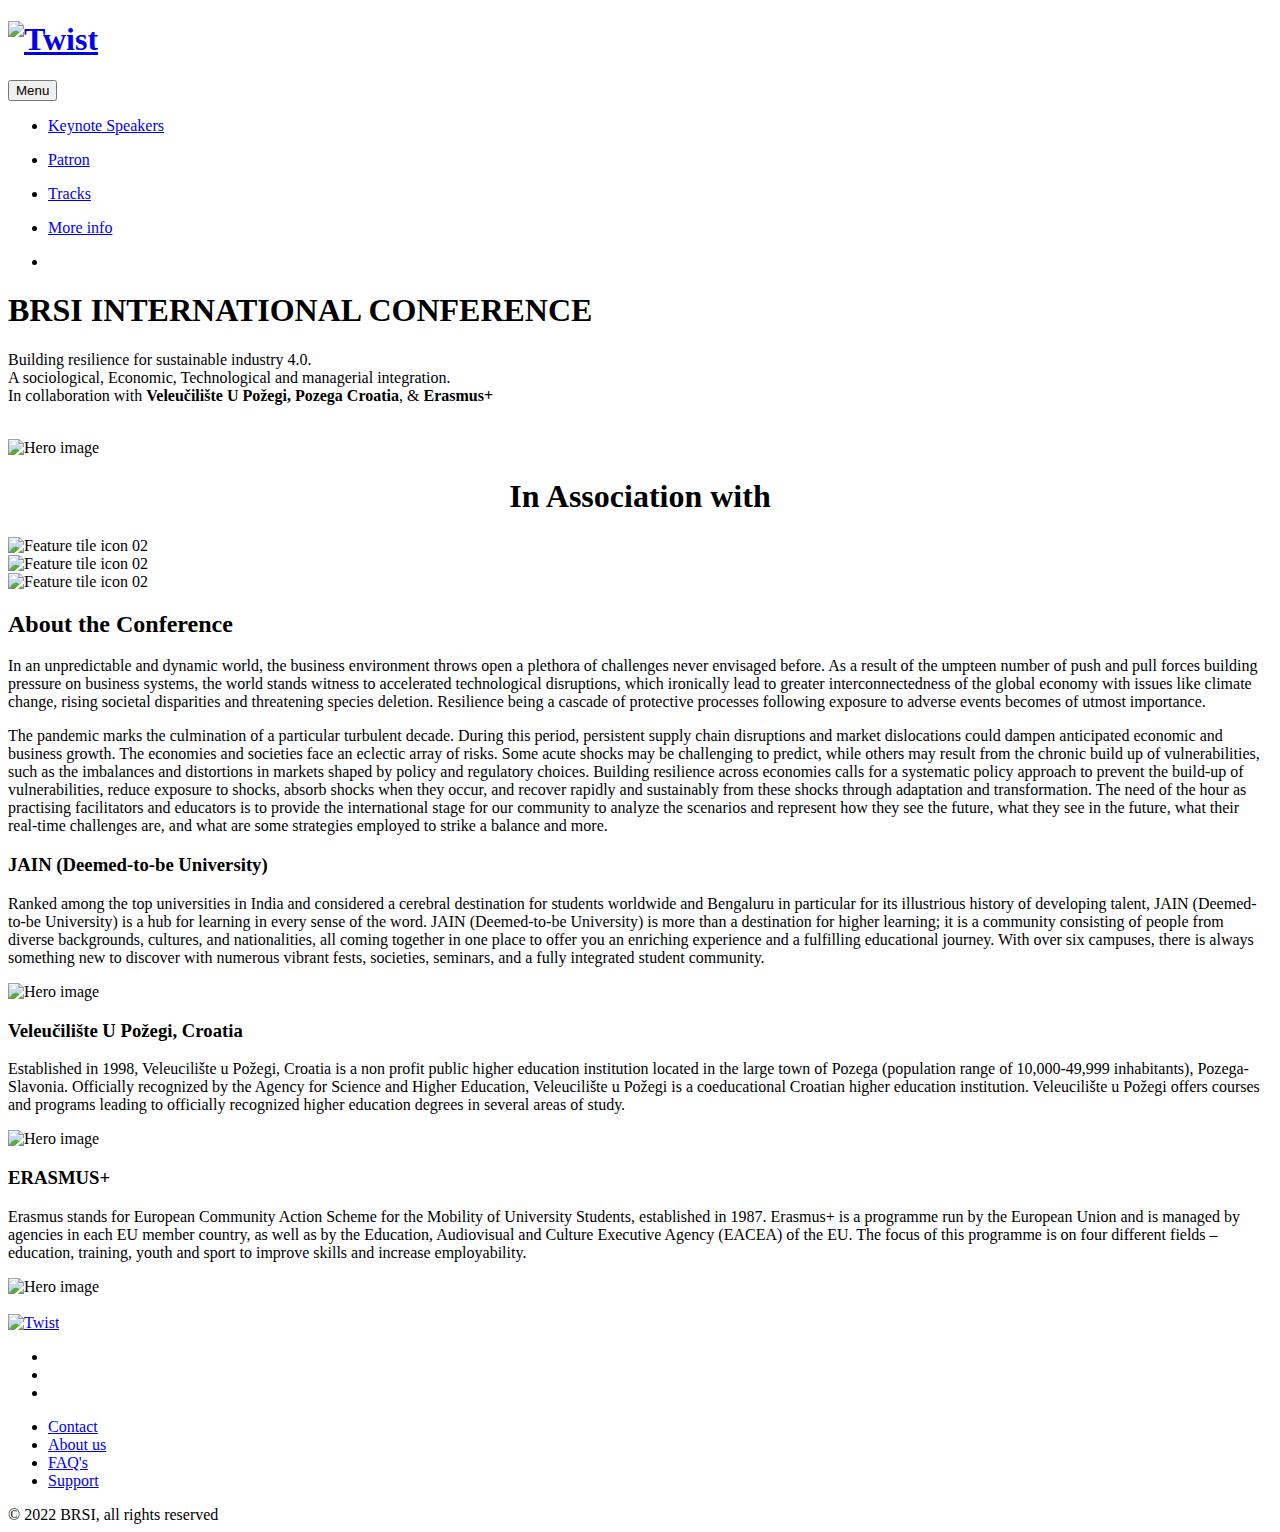
==== index.html @ a7427355 "Add files via upload" ====
<!DOCTYPE html>
<html lang="en" class="no-js">

<head>
    <meta charset="utf-8">
    <meta http-equiv="X-UA-Compatible" content="IE=edge">
    <meta name="viewport" content="width=device-width,initial-scale=1">
    <title> BRSI</title>

    
    <link rel="stylesheet" href="css/style.css">
    <link href="https://cdn.jsdelivr.net/npm/bootstrap@5.1.3/dist/css/bootstrap.min.css" rel="stylesheet" integrity="sha384-1BmE4kWBq78iYhFldvKuhfTAU6auU8tT94WrHftjDbrCEXSU1oBoqyl2QvZ6jIW3" crossorigin="anonymous">
    <script src="https://kit.fontawesome.com/c171c24554.js" crossorigin="anonymous"></script>
</head>

<body class="t">
    <div class="rn">
        <header class="nb">
            <div class="tcontainern">
                <div class="n_">
                    <div class="nk">
                        <h1 class="ot pt-5 "><a href="index.html"><img src="images/white.png" alt="Twist" width="150px"
                                    height="auto"></a></h1>
                    </div><button id="tc" class="tc" aria-controls="primary-menu" aria-expanded="false"><span
                            class="st">Menu</span> <span class="th"><span class="tp"></span></span></button>
                    <nav id="nj" class="nj">
                        <div class="nq">
                            <ul class="sn h re">
                                <li><a href="#">Keynote Speakers
                                </a></li>
                            </ul>
                            <ul class="sn h re">
                                <li><a href="#">Patron
                                </a></li>
                            </ul>
                            <ul class="sn h re">
                                <li><a href="track.html">Tracks
                                </a></li>
                            </ul>
                            <ul class="sn h re">
                                <li><a href="#">More info
                                </a></li>
                            </ul>
                            <ul class="sn re">
                                <li><a class="tbuttonn fbuttonl gbuttony sbuttono" style="color: white;" href="signup.html">Register</a></li>
                            </ul>
                        </div>
                    </nav>
                </div>
            </div>
        </header>
        <main class="nw">
            <section class="rb nx tillustration-section-n">
                <div class="tcontainern">
                    <div class="rm rd">
                        <div class="na">
                            <div class="nf">
                                <div class="rg nh ft">
                                    <h1 class="on oj reveal-from-left">BRSI INTERNATIONAL CONFERENCE</h1>
                                    <p class="ot un reveal-from-left" data-reveal-delay="200">Building resilience for sustainable industry 4.0. <br> A sociological,
                                        Economic, Technological and managerial integration. <br> In collaboration with <b>Veleučilište U Požegi, Pozega Croatia</b>, & <b>Erasmus+</b>  
                                        </p>
                                    <div class="reveal-from-left" data-reveal-delay="400"><a
                                            class="tbuttonn fbuttonl gbuttony" style="color: white;" href="#about">Explore</a></div>
                                </div>
                                <div class="ry ig nl nc tillustration-element-n reveal-scale-up"><img
                                        src="images/3395022.jpg" alt="Hero image"></div>
                            </div>
                        </div>
                    </div>
                </div>
            </section>
            <section class="rw nx ft">
                <div class="tcontainern">
                    
                    <div class="features-tiles-inner rd">
                        <h1 style="text-align: center;">In Association with</h1>
                        <div class="nm">
                            
                            <div class="tiles-item">
                                <div class="ny">
                                    <div class="features-tiles-item-header">
                                        <div class="ib ob reveal-from-right" data-reveal-container=".tiles-item"
                                            data-reveal-delay="100"><img src="images/erasmus.png"
                                                alt="Feature tile icon 02" height="200px" width="200px"></div>
                                    </div>
                                    
                                </div>
                            </div>
                            <div class="tiles-item">
                                <div class="ny">
                                    <div class="features-tiles-item-header">
                                        <div class="ib ob reveal-from-right" data-reveal-container=".tiles-item"
                                            data-reveal-delay="100"><img src="images/jain logo.png"
                                                alt="Feature tile icon 02" height="200px" width="200px"></div>
                                    </div>
                                   
                                </div>
                            </div>
                            <div class="tiles-item">
                                <div class="ny">
                                    <div class="features-tiles-item-header">
                                        <div class="ib ob reveal-from-right" data-reveal-container=".tiles-item"
                                            data-reveal-delay="100"><img src="images/vuplogo-1-600x600.jpg"
                                                alt="Feature tile icon 02" height="200px" width="200px"></div>
                                    </div>
                                    
                                </div>
                            </div>

                        </div>
                    </div>
                </div>
            </section>
            <section class="iy nx fillustration-section-l">
                <div class="tcontainern">
                    <div class="features-split-inner rd" id="about">
                        <div class="rv sq">
                            <div >
                                <h2 class="on oj">About the Conference</h2>
                                <p class="sq1">In an unpredictable and dynamic world, the business environment throws open a plethora of challenges never envisaged before. As a result of the umpteen number of push and pull forces building pressure on business systems, the world stands witness to accelerated technological disruptions, which ironically lead to greater interconnectedness of the global economy with issues like climate change, rising societal disparities and threatening species deletion. Resilience being a cascade of protective processes following exposure to adverse events becomes of utmost importance.</p>
                                <p class="sq1"> The pandemic marks the culmination of a particular turbulent decade. During this period, persistent supply chain disruptions and market dislocations could dampen anticipated economic and business growth. The economies and societies face an eclectic array of risks. Some acute shocks may be challenging to predict, while others may result from the chronic build up of vulnerabilities, such as the imbalances and distortions in markets shaped by policy and regulatory choices. Building resilience across economies calls for a systematic policy approach to prevent the build-up of vulnerabilities, reduce exposure to shocks, absorb shocks when they occur, and recover rapidly and sustainably from these shocks through adaptation and transformation. The need of the hour as practising facilitators and educators is to provide the international stage for our community to analyze the scenarios and represent how they see the future, what they see in the future, what their real-time challenges are, and what are some strategies employed to strike a balance and more.</p>
                            </div>
                        </div>
                        <div class="na np">
                            <div class="nf reveal-scale-up">
                                <div class="nh ft">
                                    <h3 class="on oj">JAIN (Deemed-to-be University)</h3>
                                    <p class="ot">Ranked among the top universities in India and considered a cerebral destination for students worldwide and Bengaluru in particular for its illustrious history of developing talent, JAIN (Deemed-to-be University) is a hub for learning in every sense of the word. JAIN (Deemed-to-be University) is more than a destination for higher learning; it is a community consisting of people from diverse backgrounds, cultures, and nationalities, all coming together in one place to offer you an enriching experience and a fulfilling educational journey. With over six campuses, there is always something new to discover with numerous vibrant fests, societies, seminars, and a fully integrated student community.</p>
                                </div>
                                <div class="nl nc ig fillustration-element-l"><img
                                    src="images/event-hall.jpg" alt="Hero image"></div>
                            </div>
                            <div class="nf reveal-scale-up">
                                <div class="nh ft">
                                    <h3 class="on oj">Veleučilište U Požegi, Croatia </h3>
                                    <p class="ot">Established in 1998, Veleucilište u Požegi, Croatia  is a non profit public higher education institution located in the large town of Pozega (population range of 10,000-49,999 inhabitants), Pozega-Slavonia. Officially recognized by the Agency for Science and Higher Education, Veleucilište u Požegi is a coeducational Croatian higher education institution. Veleucilište u Požegi offers courses and programs leading to officially recognized higher education degrees in several areas of study.</p>
                                </div>
                                <div class="nl nc ig sillustration-element-o"><img
                                    src="images/vup1.jpg" alt="Hero image"></div>
                            </div>
                            <div class="nf reveal-scale-up">
                                <div class="nh ft">
                                    <h3 class="on oj">ERASMUS+ </h3>
                                    <p class="ot">Erasmus stands for European Community Action Scheme for the Mobility of University Students, established in 1987. Erasmus+ is a programme run by the European Union and is managed by agencies in each EU member country, as well as by the Education, Audiovisual and Culture Executive Agency (EACEA) of the EU. The focus of this programme is on four different fields – education, training, youth and sport to improve skills and increase employability.</p>
                                </div>
                                <div class="nl nc ig uillustration-element-a"><img
                                    src="images/logo-ec--en.svg" alt="Hero image"></div>
                            </div>
                           
                        </div>
                    </div>
                </div>
            </section>

            <section class="is nx ft">
                <div class="tcontainern">
                    <div class="cta-inner rd iu s_ sj">
                        
                        <div class="cta-action "><a class="tbuttonn fbuttonl gbuttony colour" style="color: white;" href="#">Learn More</a></div>
                    </div>
                </div>
            </section>
        </main>
        <footer class="rr ft villustration-section-m reveal-from-bottom" data-reveal-offset="0">
            <div class="tcontainern">
                <div class="ri">
                    <div class="rs rh h">
                        <div class="nk"><a href="index.html"><img src="images/black-horizonatal.png" alt="Twist" width="150px"
                                    height="auto"></a></div>
                        <div class="rl">
                            <ul class="sn">
                                <li><a class="icon" href="#"><i class="fa-brands fa-facebook fa-2x">
                                            <title>Facebook</title>
                                            <path
                                                d="M6.023 16L6 9H3V6h3V4c0-2.7 1.672-4 4.08-4 1.153 0 2.144.086 2.433.124v2.821h-1.67c-1.31 0-1.563.623-1.563 1.536V6H13l-1 3H9.28v7H6.023z">
                                            </path>
                                        </i></a></li>
                                <li><a href="#">
 
 
                                    <i class="fa-brands fa-twitter fa-2x">
                                            <title>Twitter</title>
                                            <path
                                                d="M16 3c-.6.3-1.2.4-1.9.5.7-.4 1.2-1 1.4-1.8-.6.4-1.3.6-2.1.8-.6-.6-1.5-1-2.4-1-1.7 0-3.2 1.5-3.2 3.3 0 .3 0 .5.1.7-2.7-.1-5.2-1.4-6.8-3.4-.3.5-.4 1-.4 1.7 0 1.1.6 2.1 1.5 2.7-.5 0-1-.2-1.5-.4C.7 7.7 1.8 9 3.3 9.3c-.3.1-.6.1-.9.1-.2 0-.4 0-.6-.1.4 1.3 1.6 2.3 3.1 2.3-1.1.9-2.5 1.4-4.1 1.4H0c1.5.9 3.2 1.5 5 1.5 6 0 9.3-5 9.3-9.3v-.4C15 4.3 15.6 3.7 16 3z">
                                            </path>
                                        </i></a></li>
                                <li><a href="#"><i class="fa-brands fa-instagram fa-2x ">
                                            <title>Instagram</title>
                                            <g>
                                                <circle cx="12.145" cy="3.892" r="1"></circle>
                                                <path
                                                    d="M8 12c-2.206 0-4-1.794-4-4s1.794-4 4-4 4 1.794 4 4-1.794 4-4 4zm0-6c-1.103 0-2 .897-2 2s.897 2 2 2 2-.897 2-2-.897-2-2-2z">
                                                </path>
                                                <path
                                                    d="M12 16H4c-2.056 0-4-1.944-4-4V4c0-2.056 1.944-4 4-4h8c2.056 0 4 1.944 4 4v8c0 2.056-1.944 4-4 4zM4 2c-.935 0-2 1.065-2 2v8c0 .953 1.047 2 2 2h8c.935 0 2-1.065 2-2V4c0-.935-1.065-2-2-2H4z">
                                                </path>
                                            </g>
                                            </i></a></li>
                            </ul>
                        </div>
                    </div>
                    <div class="ro rh h rp">
                        <nav class="rc">
                            <ul class="sn">
                                <li><a href="#">Contact</a></li>
                                <li><a href="#">About us</a></li>
                                <li><a href="#">FAQ's</a></li>
                                <li><a href="#">Support</a></li>
                            </ul>
                        </nav>
                        <div class="footer-copyright">© 2022 BRSI, all rights reserved</div>
                    </div>
                </div>
            </div>
        </footer>
    </div>
    <script src="js/main.min.js"></script>
    <script src="https://cdn.jsdelivr.net/npm/@popperjs/core@2.10.2/dist/umd/popper.min.js" integrity="sha384-7+zCNj/IqJ95wo16oMtfsKbZ9ccEh31eOz1HGyDuCQ6wgnyJNSYdrPa03rtR1zdB" crossorigin="anonymous"></script>
    <script src="https://cdn.jsdelivr.net/npm/bootstrap@5.1.3/dist/js/bootstrap.min.js" integrity="sha384-QJHtvGhmr9XOIpI6YVutG+2QOK9T+ZnN4kzFN1RtK3zEFEIsxhlmWl5/YESvpZ13" crossorigin="anonymous"></script>
    
</body>

</html>
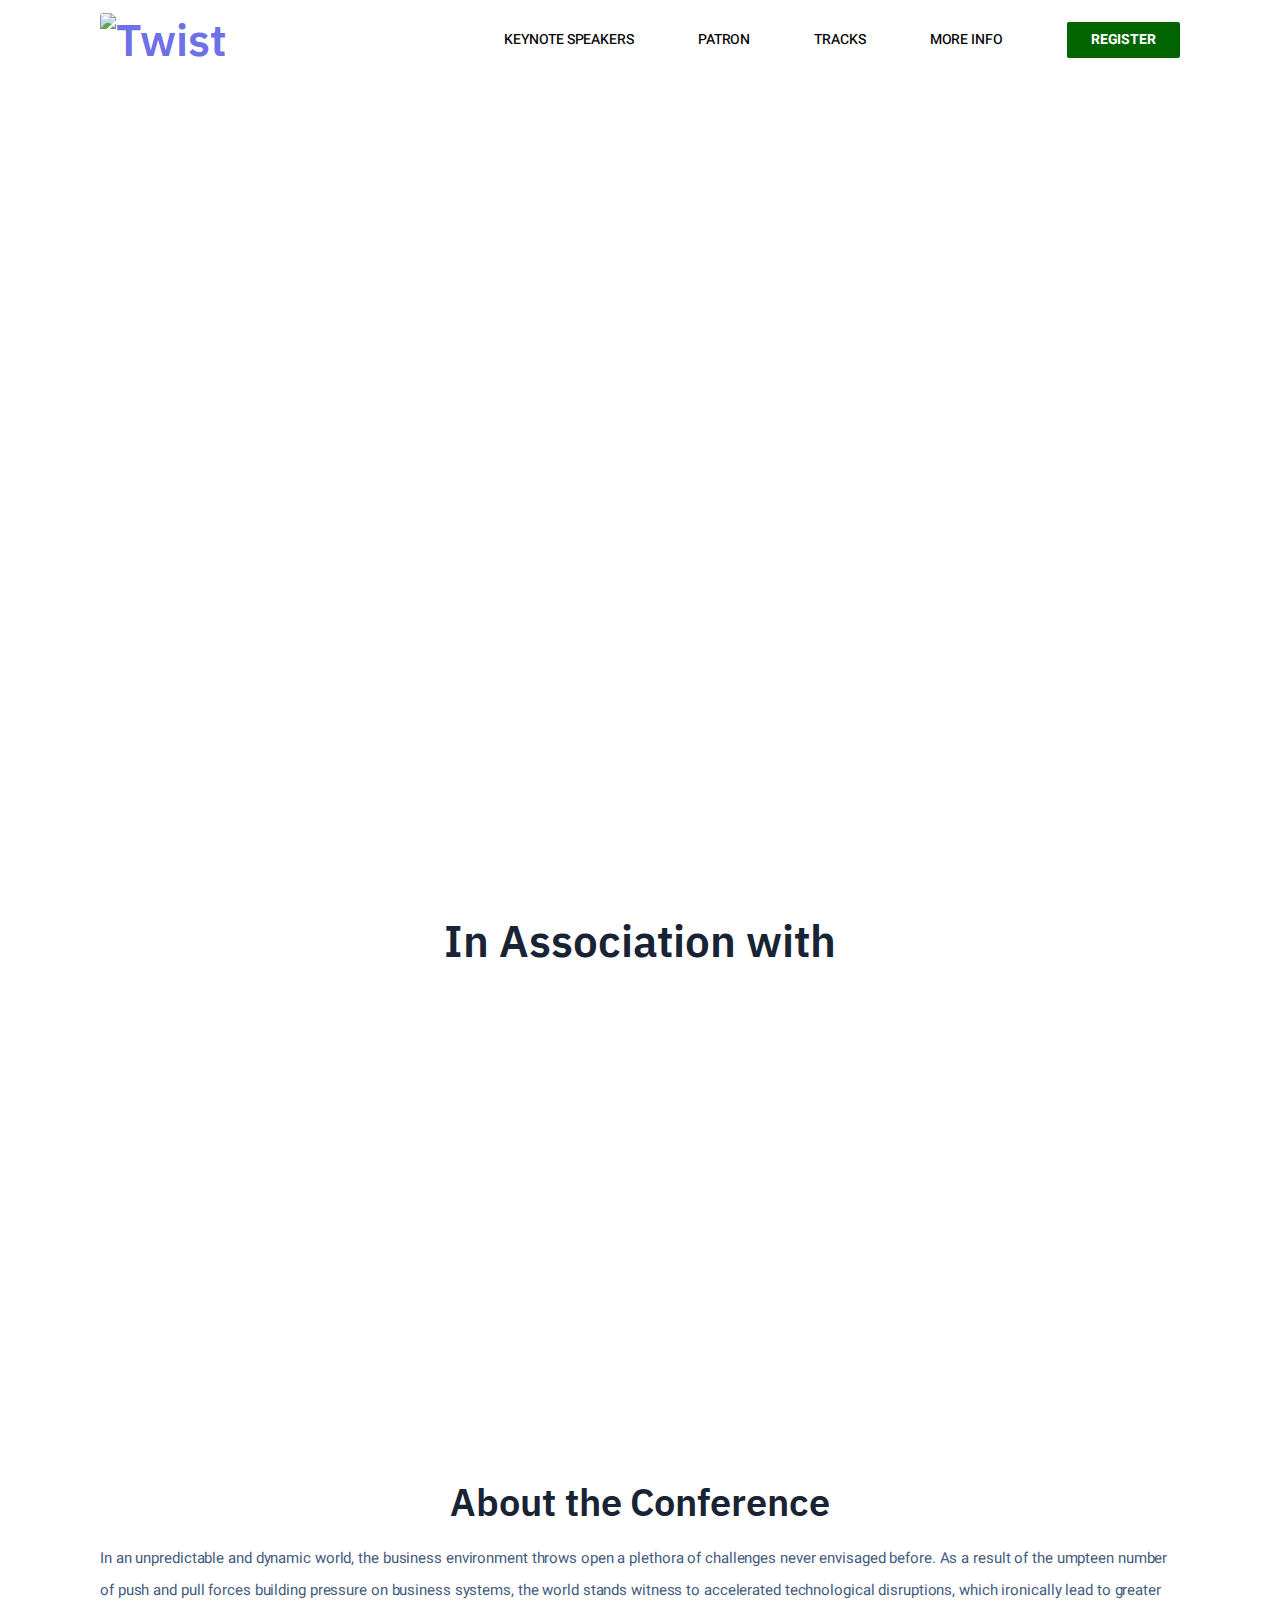
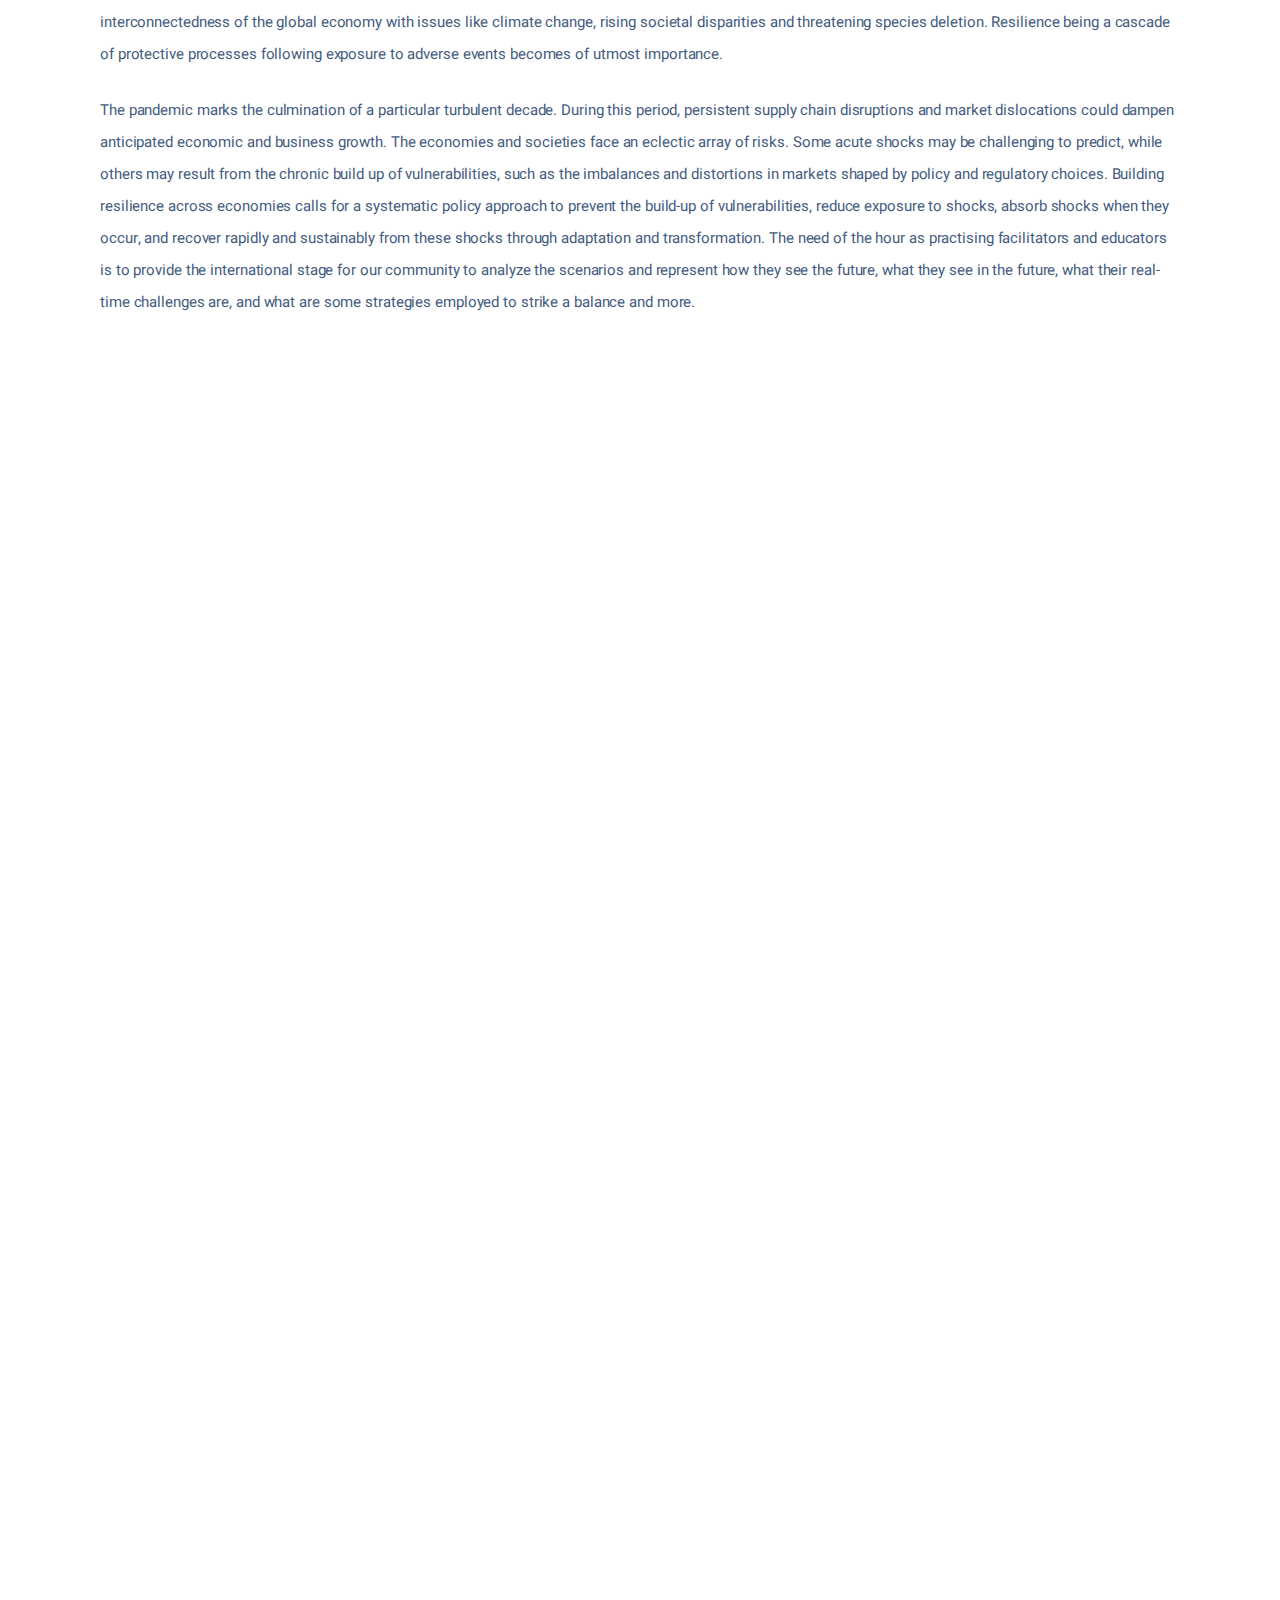
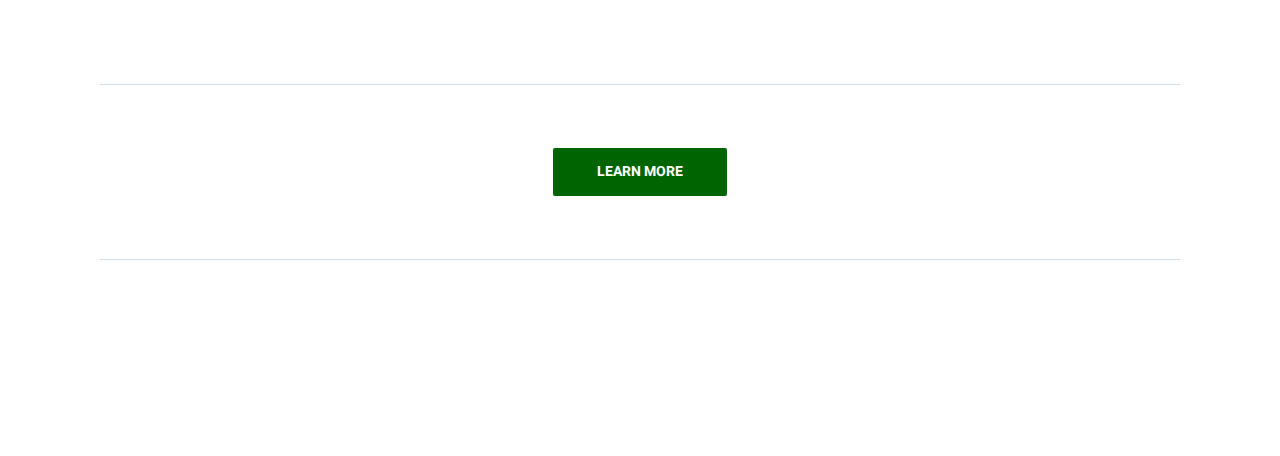
==== commit ad21c411: "Add files via upload" ====
--- a/index.html
+++ b/index.html
@@ -42,7 +42,8 @@
                                 </a></li>
                             </ul>
                             <ul class="sn re">
-                                <li><a class="tbuttonn fbuttonl gbuttony sbuttono" style="color: white;" href="signup.html">Register</a></li>
+                                <li><a class="tbuttonn fbuttonl gbuttony sbuttono" style="color: white;" href="https://forms.gle/ZK9ZtgdspLB5WfqAA
+                                    ">Register</a></li>
                             </ul>
                         </div>
                     </nav>
--- a/css/style.css
+++ b/css/style.css
@@ -0,0 +1,3951 @@
+@import url("https://fonts.googleapis.com/css?family=IBM+Plex+Sans:600,600i|Heebo:400,500,700&display=swap");
+
+html {
+    line-height: 1.15;
+    -ms-text-size-adjust: 100%;
+    -webkit-text-size-adjust: 100%
+}
+
+body {
+    margin: 0
+}
+
+article, aside, footer, header, nav, section {
+    display: block
+}
+
+h1 {
+    font-size: 2em;
+    margin: 0.67em 0
+}
+
+figcaption, figure, main {
+    display: block
+}
+
+figure {
+    margin: 1em 40px
+}
+
+hr {
+    box-sizing: content-box;
+    height: 0;
+    overflow: visible
+}
+
+pre {
+    font-family: monospace, monospace;
+    font-size: 1em
+}
+
+a {
+    background-color: transparent;
+    -webkit-text-decoration-skip: objects
+}
+
+.link a .zoom-img{
+    width: 3rem;
+    margin-top: 1rem;
+}
+
+
+
+abbr[title] {
+    border-bottom: none;
+    text-decoration: underline;
+    -webkit-text-decoration: underline dotted;
+    text-decoration: underline dotted
+}
+
+b, strong {
+    font-weight: inherit
+}
+
+b, strong {
+    font-weight: bolder
+}
+
+code, kbd, samp {
+    font-family: monospace, monospace;
+    font-size: 1em
+}
+
+dfn {
+    font-style: italic
+}
+
+mark {
+    background-color: #ff0;
+    color: #000
+}
+
+small {
+    font-size: 80%
+}
+
+sub, sup {
+    font-size: 75%;
+    line-height: 0;
+    position: relative;
+    vertical-align: baseline
+}
+
+sub {
+    bottom: -0.25em
+}
+
+sup {
+    top: -0.5em
+}
+
+audio, video {
+    display: inline-block
+}
+
+audio:not([controls]) {
+    display: none;
+    height: 0
+}
+
+img {
+    border-style: none
+}
+
+svg:not(:root) {
+    overflow: hidden
+}
+
+button, input, optgroup, select, textarea {
+    font-family: sans-serif;
+    font-size: 100%;
+    line-height: 1.15;
+    margin: 0
+}
+
+button, input {
+    overflow: visible
+}
+
+button, select {
+    text-transform: none
+}
+
+button, html [type="button"], [type="reset"], [type="submit"] {
+    -webkit-appearance: button
+}
+
+button::-moz-focus-inner, [type="button"]::-moz-focus-inner, [type="reset"]::-moz-focus-inner, [type="submit"]::-moz-focus-inner {
+    border-style: none;
+    padding: 0
+}
+
+button:-moz-focusring, [type="button"]:-moz-focusring, [type="reset"]:-moz-focusring, [type="submit"]:-moz-focusring {
+    outline: 1px dotted ButtonText
+}
+
+fieldset {
+    padding: 0.35em 0.75em 0.625em
+}
+
+legend {
+    box-sizing: border-box;
+    color: inherit;
+    display: table;
+    max-width: 100%;
+    padding: 0;
+    white-space: normal
+}
+
+progress {
+    display: inline-block;
+    vertical-align: baseline
+}
+
+textarea {
+    overflow: auto
+}
+
+[type="checkbox"], [type="radio"] {
+    box-sizing: border-box;
+    padding: 0
+}
+
+[type="number"]::-webkit-inner-spin-button, [type="number"]::-webkit-outer-spin-button {
+    height: auto
+}
+
+[type="search"] {
+    -webkit-appearance: textfield;
+    outline-offset: -2px
+}
+
+[type="search"]::-webkit-search-cancel-button, [type="search"]::-webkit-search-decoration {
+    -webkit-appearance: none
+}
+
+::-webkit-file-upload-button {
+    -webkit-appearance: button;
+    font: inherit
+}
+
+details, menu {
+    display: block
+}
+
+summary {
+    display: list-item
+}
+
+canvas {
+    display: inline-block
+}
+
+template {
+    display: none
+}
+
+[hidden] {
+    display: none
+}
+.rm{
+    margin-top: 50px;
+}
+.nx{
+    margin-top: 40px !important;
+}
+@media (min-width: 641px) {
+    .t [class*=reveal-] {
+        opacity: 0;
+        will-change: opacity, transform
+    }
+
+    .t .reveal-from-top {
+        transform: translateY(-20px)
+    }
+
+    .t .reveal-from-bottom {
+        transform: translateY(20px)
+    }
+
+    .t .reveal-from-left {
+        transform: translateX(-20px)
+    }
+
+    .t .reveal-from-right {
+        transform: translateX(20px)
+    }
+
+    .t .reveal-scale-up {
+        transform: scale(.95)
+    }
+
+    .t .reveal-scale-down {
+        transform: scale(1.05)
+    }
+
+    .t .reveal-rotate-from-left {
+        transform: perspective(1000px) rotateY(-45deg)
+    }
+
+    .t .reveal-rotate-from-right {
+        transform: perspective(1000px) rotateY(45deg)
+    }
+
+    .t.n [class*=reveal-] {
+        transition: opacity .6s ease, transform .6s ease
+    }
+
+    .t.n [class*=reveal-].is-revealed {
+        opacity: 1;
+        transform: translate(0)
+    }
+}
+
+html {
+    box-sizing: border-box
+}
+
+*, *:before, *:after {
+    box-sizing: inherit
+}
+
+body {
+    background: #fff;
+    -moz-osx-font-smoothing: grayscale;
+    -webkit-font-smoothing: antialiased
+}
+
+hr {
+    border: 0;
+    display: block;
+    height: 1px;
+    background: #D3DDEC;
+    margin-top: 24px;
+    margin-bottom: 24px
+}
+
+ul, ol {
+    margin-top: 0;
+    padding-left: 24px
+}
+
+ul:not(:last-child), ol:not(:last-child) {
+    margin-bottom: 24px
+}
+
+ul {
+    list-style: disc
+}
+
+ol {
+    list-style: decimal
+}
+
+li:not(:last-child) {
+    margin-bottom: 12px
+}
+
+li>ul, li>ol {
+    margin-top: 12px;
+    margin-bottom: 0
+}
+
+dl {
+    margin-top: 0;
+    margin-bottom: 24px
+}
+
+dt {
+    font-weight: 700
+}
+
+dd {
+    margin-left: 24px;
+    margin-bottom: 24px
+}
+
+img {
+    border-radius: 3px
+}
+
+img, svg, video {
+    display: block;
+    height: auto;
+    max-width: 100%
+}
+
+figure {
+    margin: 48px 0
+}
+
+figcaption {
+    padding: 8px 0
+}
+
+table {
+    font-size: 16px;
+    line-height: 24px;
+    letter-spacing: -0.1px;
+    border-collapse: collapse;
+    margin-bottom: 24px;
+    width: 100%
+}
+
+tr {
+    border-bottom: 1px solid #D3DDEC
+}
+
+th {
+    font-weight: 700;
+    text-align: left
+}
+
+th, td {
+    padding: 8px 16px
+}
+
+th:first-child, td:first-child {
+    padding-left: 0
+}
+
+th:last-child, td:last-child {
+    padding-right: 0
+}
+
+.r hr {
+    display: block;
+    height: 1px;
+    background: #455C80
+}
+
+.r tr {
+    border-bottom: 1px solid #455C80
+}
+
+html {
+    font-size: 15px;
+    line-height: 32px;
+    letter-spacing: -0.1px
+}
+
+body {
+    color: #455C80;
+    font-size: 1rem
+}
+
+body, button, input, select, textarea {
+    font-family: "Heebo", sans-serif;
+    font-weight: 400
+}
+
+h1, h2, h3, h4, h5, h6, .i, .s, .o,  .a, .f {
+    font-family: "IBM Plex Sans", sans-serif;
+    font-weight: 600;
+    clear: both;
+    color: #182334;
+    word-wrap: break-word;
+    overflow-wrap: break-word
+}
+
+h1, .i {
+    font-size: 38px;
+    line-height: 48px
+}
+
+h2, .s {
+    font-size: 32px;
+    line-height: 42px
+}
+
+h3, .o {
+    font-size: 24px;
+    line-height: 34px
+}
+
+h4, .u {
+    font-size: 20px;
+    line-height: 25px;
+}
+
+h5, .a {
+    font-size: 20px;
+    line-height: 32px;
+    letter-spacing: -0.1px
+}
+
+h6, .f, small, .l {
+    font-size: 18px;
+    line-height: 30px;
+    letter-spacing: -0.1px
+}
+
+.c {
+    font-size: 16px;
+    line-height: 24px;
+    letter-spacing: -0.1px
+}
+
+.h {
+    font-size: 14px;
+    line-height: 22px
+}
+
+figcaption {
+    font-size: 14px;
+    line-height: 22px
+}
+
+
+
+a:not(.tbuttonn) {
+    color: #6E71E6;
+    text-decoration: none;
+}
+
+a:not(.tbuttonn):hover, a:not(.tbuttonn):active {
+    outline: 0;
+    text-decoration: underline
+}
+
+a.rbuttoni {
+    color: #768DB2;
+    text-decoration: none
+}
+
+a.rbuttoni:hover, a.rbuttoni:active {
+    text-decoration: underline
+}
+
+h1, .i {
+    margin-top: 48px;
+    margin-bottom: 32px
+}
+
+h2, .s {
+    margin-top: 48px;
+    margin-bottom: 32px
+}
+
+h3, .o {
+    margin-top: 36px;
+    margin-bottom: 24px
+}
+
+h4, h5, h6, .u, .a, .f {
+    margin-top: 24px;
+    margin-bottom: 24px
+}
+
+p {
+    margin-top: 0;
+    margin-bottom: 24px
+}
+
+dfn, cite, em, i {
+    font-style: italic
+}
+
+blockquote {
+    font-size: 20px;
+    line-height: 32px;
+    letter-spacing: -0.1px;
+    margin-top: 24px;
+    margin-bottom: 24px;
+    margin-left: 24px
+}
+
+blockquote::before {
+    content: "\201C"
+}
+
+blockquote::after {
+    content: "\201D"
+}
+
+blockquote p {
+    display: inline
+}
+
+address {
+    border-width: 1px 0;
+    border-style: solid;
+    border-color: #D3DDEC;
+    padding: 24px 0;
+    margin: 0 0 24px
+}
+
+pre, pre h1, pre h2, pre h3, pre h4, pre h5, pre h6, pre .i, pre .s, pre .o, pre .u, pre .a, pre .f {
+    font-family: "Courier 10 Pitch", Courier, monospace
+}
+
+pre, code, kbd, tt, var {
+    background: #F8FBFF
+}
+
+pre {
+    font-size: 16px;
+    line-height: 24px;
+    letter-spacing: -0.1px;
+    max-width: 100%;
+    overflow: auto;
+    padding: 24px 24px;
+    margin-top: 24px;
+    margin-bottom: 24px
+}
+
+code, kbd, tt, var {
+    font-family: Monaco, Consolas, "Andale Mono", "DejaVu Sans Mono", monospace;
+    font-size: 16px;
+    line-height: 24px;
+    letter-spacing: -0.1px;
+    padding: 2px 4px
+}
+
+abbr, acronym {
+    cursor: help
+}
+
+mark, ins {
+    text-decoration: none
+}
+
+b, strong {
+    font-weight: 700
+}
+
+.r {
+    color: #768DB2
+}
+
+.r a:not(.tbuttonn) {
+    color: #F8FBFF;
+    text-decoration: none
+}
+
+.r a:not(.tbuttonn):hover, .r a:not(.tbuttonn):active {
+    outline: 0;
+    text-decoration: underline
+}
+
+.r a.rbuttoni {
+    color: #455C80;
+    text-decoration: none
+}
+
+.r a.rbuttoni:hover, .r a.rbuttoni:active {
+    text-decoration: underline
+}
+
+.r h1, .r h3, .r h4, .r h5, .r h6, .r .i, .r .s, .r .o, .r .u, .r .a, .r .f {
+    color: rgb(73, 171, 73)
+}
+
+.r address {
+    border-color: #455C80
+}
+.r h2{
+    color: #000;
+}
+
+.r pre, .r code, .r kbd, .r tt, .r var {
+    background: #131c2a
+}
+.oi{
+    color: green;
+}
+
+@media (max-width: 640px) {
+    .p {
+        font-size: 38px;
+        line-height: 48px
+    }
+
+    .d {
+        font-size: 32px;
+        line-height: 42px
+    }
+
+    .v {
+        font-size: 24px;
+        line-height: 34px
+    }
+
+    .m {
+        font-size: 24px;
+        line-height: 34px
+    }
+
+    .g {
+        font-size: 20px;
+        line-height: 32px;
+        letter-spacing: -0.1px
+    }
+
+    .y {
+        font-size: 18px;
+        line-height: 30px;
+        letter-spacing: -0.1px
+    }
+}
+
+@media (min-width: 641px) {
+    h1, .i {
+        font-size: 44px;
+        line-height: 54px
+    }
+
+    h2, .s {
+        font-size: 38px;
+        line-height: 48px
+    }
+
+    h3, .o {
+        font-size: 32px;
+        line-height: 42px
+    }
+}
+
+.tcontainern, .rcontaineri, .scontainero {
+    width: 100%;
+    margin: 0 auto;
+    padding-left: 16px;
+    padding-right: 16px
+}
+
+@media (min-width: 481px) {
+    .tcontainern, .rcontaineri, .scontainero {
+        padding-left: 24px;
+        padding-right: 24px
+    }
+}
+
+.tcontainern {
+    max-width: 1128px
+}
+
+.rcontaineri {
+    max-width: 944px
+}
+
+.scontainero {
+    max-width: 668px
+}
+
+[class*=container] [class*=container] {
+    padding-left: 0;
+    padding-right: 0
+}
+
+[class*=container] .rcontaineri {
+    max-width: 896px
+}
+
+[class*=container] .scontainero {
+    max-width: 620px
+}
+
+.tbuttonn {
+    display: inline-flex;
+    font-size: 14px;
+    line-height: 22px;
+    font-weight: 700;
+    padding: 12px 43px;
+    height: 48px;
+    text-decoration: none !important;
+    text-transform: uppercase;
+    color: #182334;
+    background-color: #fff;
+    border-width: 1px;
+    border-style: solid;
+    border-color: rgba(0, 0, 0, 0);
+    border-radius: 2px;
+    cursor: pointer;
+    justify-content: center;
+    text-align: center;
+    letter-spacing: inherit;
+    white-space: nowrap;
+    transition: background .15s ease
+}
+
+.tbuttonn:active {
+    outline: 0
+}
+
+.tbuttonn:hover {
+    background-color: #F8FBFF
+}
+
+.tbuttonn.b {
+    position: relative;
+    color: transparent !important;
+    pointer-events: none
+}
+
+.tbuttonn.b::after {
+    content: '';
+    display: block;
+    position: absolute;
+    width: 22px;
+    height: 22px;
+    margin-left: -11px;
+    margin-top: -11px;
+    top: 50%;
+    left: 50%;
+    border: 2px solid #182334;
+    border-radius: 50%;
+    border-right-color: transparent !important;
+    border-top-color: transparent !important;
+    z-index: 1;
+    -webkit-animation: button-loading .6s infinite linear;
+    animation: button-loading .6s infinite linear
+}
+
+.tbuttonn[disabled] {
+    cursor: not-allowed;
+    color: #768DB2;
+    background-color: #D3DDEC !important
+}
+
+.tbuttonn[disabled].b::after {
+    border-color: #768DB2
+}
+
+.sbuttono {
+    padding: 6px 23px;
+    height: 36px
+}
+
+.ubuttona {
+    color: #fff;
+    background-color: #182334
+}
+
+.ubuttona:hover {
+    background-color: #1d2a3e
+}
+
+.ubuttona.b::after {
+    border-color: #fff
+}
+
+.fbuttonl {
+    color: #fff;
+    background-color: darkgreen
+}
+
+.fbuttonl:hover {
+    background-color: rgb(20, 143, 20)
+}
+
+.fbuttonl.b::after {
+    border-color: #fff
+}
+
+.cbuttonh {
+    color: #fff;
+    background-color: #55C3F5
+}
+
+.cbuttonh:hover {
+    background-color: #63c8f6
+}
+
+.cbuttonh.b::after {
+    border-color: #fff
+}
+
+.pbuttond {
+    display: flex;
+    width: 100%
+}
+
+.vbuttonm {
+    display: flex;
+    flex-wrap: wrap;
+    align-items: center;
+    margin-right: -8px;
+    margin-left: -8px;
+    margin-top: -8px
+}
+
+.vbuttonm:last-of-type {
+    margin-bottom: -8px
+}
+
+.vbuttonm:not(:last-of-type) {
+    margin-bottom: 8px
+}
+
+.vbuttonm>[class*=button] {
+    margin: 8px
+}
+
+@media (max-width: 640px) {
+    .gbuttony {
+        width: 100%;
+        max-width: 280px
+    }
+}
+
+@-webkit-keyframes button-loading {
+    0% {
+        transform: rotate(0)
+    }
+
+    100% {
+        transform: rotate(360deg)
+    }
+}
+
+@keyframes button-loading {
+    0% {
+        transform: rotate(0)
+    }
+
+    100% {
+        transform: rotate(360deg)
+    }
+}
+
+fieldset {
+    padding: 0;
+    margin: 0;
+    border: 0
+}
+
+.w, .x, .k {
+    color: #455C80;
+    font-weight: 500
+}
+
+.w {
+    font-size: 14px;
+    line-height: 22px
+}
+
+._, .j, .q input, .z input {
+    -moz-appearance: none;
+    -webkit-appearance: none;
+    background-color: #fff;
+    border-width: 1px;
+    border-style: solid;
+    border-color: #D3DDEC
+}
+
+._:hover, .j:hover, .q input:hover, .z input:hover {
+    border-color: #c1cfe4
+}
+
+._:active, ._:focus, .j:active, .j:focus, .q input:active, .q input:focus, .z input:active, .z input:focus {
+    outline: none;
+    border-color: #4346DE
+}
+
+._[disabled], .j[disabled], .q input[disabled], .z input[disabled] {
+    cursor: not-allowed;
+    background-color: #F8FBFF;
+    border-color: #F8FBFF
+}
+
+._.te, .j.te, .q input.te, .z input.te {
+    border-color: #FF7272
+}
+
+._.tt, .j.tt, .q input.tt, .z input.tt {
+    border-color: #FFB572
+}
+
+._.tn, .j.tn, .q input.tn, .z input.tn {
+    border-color: #43DEB5
+}
+
+._, .j {
+    display: block;
+    font-size: 16px;
+    line-height: 24px;
+    letter-spacing: -0.1px;
+    padding: 11px 15px;
+    height: 48px;
+    border-radius: 0;
+    color: #455C80;
+    box-shadow: none;
+    max-width: 100%;
+    width: 100%
+}
+
+._::-webkit-input-placeholder {
+    color: #768DB2
+}
+
+._::-moz-placeholder {
+    color: #768DB2
+}
+
+._:-ms-input-placeholder {
+    color: #768DB2
+}
+
+._::-ms-input-placeholder {
+    color: #768DB2
+}
+
+._::placeholder {
+    color: #768DB2
+}
+
+._::-ms-input-placeholder {
+    color: #768DB2
+}
+
+textarea._ {
+    height: auto;
+    resize: vertical
+}
+
+.j {
+    padding-right: 46px;
+    background-image: url("data:image/svg+xml;charset=US-ASCII,%3Csvg%20viewBox%3D%220%200%2016%2016%22%20xmlns%3D%22http%3A%2F%2Fwww.w3.org%2F2000%2Fsvg%22%3E%3Cpath%20d%3D%22M8%2011.4L2.6%206%204%204.6l4%204%204-4L13.4%206%208%2011.4z%22%20fill%3D%22%23455C80%22%20fill-rule%3D%22evenodd%22%2F%3E%3C%2Fsvg%3E");
+    background-position: right 15px center;
+    background-repeat: no-repeat;
+    background-size: 16px 16px
+}
+
+.tr {
+    padding-right: 38px;
+    background-position: right 11px center
+}
+
+.tr, .ti {
+    padding: 5px 11px;
+    height: 36px
+}
+
+.ts, .to {
+    position: relative
+}
+
+.ts svg, .to svg {
+    pointer-events: none;
+    position: absolute;
+    top: 50%;
+    transform: translateY(-50%)
+}
+
+.ts ._ {
+    padding-left: 46px
+}
+
+.ts ._+svg {
+    left: 15px
+}
+
+.ts .ti {
+    padding-left: 38px
+}
+
+.ts .ti+svg {
+    left: 11px
+}
+
+.to ._ {
+    padding-right: 46px
+}
+
+.to ._+svg {
+    right: 15px
+}
+
+.to .ti {
+    padding-right: 38px
+}
+
+.to .ti+svg {
+    right: 11px
+}
+
+.q, .z, .x {
+    cursor: pointer
+}
+
+.q, .z, .x, .k {
+    font-size: 16px;
+    line-height: 24px;
+    letter-spacing: -0.1px
+}
+
+.q, .z {
+    color: #768DB2
+}
+
+.q, .z {
+    position: relative;
+    padding-left: 24px
+}
+
+.q input, .z input {
+    position: absolute;
+    left: 0;
+    top: 3px;
+    width: 16px;
+    height: 16px;
+    cursor: pointer
+}
+
+.q input:checked, .z input:checked {
+    background-color: #4346DE !important;
+    border-color: #4346DE !important;
+    background-position: 50%
+}
+
+.q input {
+    border-radius: 2px
+}
+
+.q input:checked {
+    background-image: url([data-uri])
+}
+
+.z input {
+    border-radius: 50%
+}
+
+.z input:checked {
+    background-image: url([data-uri])
+}
+
+.x {
+    display: inline-flex;
+    align-items: center;
+    -webkit-user-select: none;
+    -moz-user-select: none;
+    -ms-user-select: none;
+    user-select: none
+}
+
+.x input {
+    clip: rect(0, 0, 0, 0);
+    height: 1px;
+    margin: -1px;
+    overflow: hidden;
+    position: absolute;
+    width: 1px
+}
+
+.x .tu {
+    display: block;
+    position: relative;
+    min-width: 60px;
+    width: 60px;
+    height: 32px;
+    border-radius: 16px;
+    background: #768DB2
+}
+
+.x .tu::before {
+    content: '';
+    display: block;
+    position: absolute;
+    top: 2px;
+    left: 2px;
+    width: 28px;
+    height: 28px;
+    border-radius: 14px;
+    background: #fff;
+    transition: all .15s ease-out
+}
+
+.x input:checked+.tu {
+    background: #4346DE
+}
+
+.x input:checked+.tu::before {
+    left: 30px
+}
+
+.x>span:not(.tu) {
+    order: -1;
+    margin-right: 12px
+}
+
+.x>span:not(.tu):last-child {
+    order: initial;
+    margin-left: 12px;
+    margin-right: 0
+}
+
+.k>span {
+    display: block
+}
+
+.k input[type=range] {
+    -moz-appearance: none;
+    -webkit-appearance: none;
+    background: #F8FBFF;
+    border-radius: 3px;
+    height: 6px;
+    width: 100%;
+    margin-top: 15px;
+    margin-bottom: 15px;
+    outline: none
+}
+
+.k input[type=range]::-webkit-slider-thumb {
+    appearance: none;
+    -webkit-appearance: none;
+    background-color: #4346DE;
+    background-image: url("data:image/svg+xml;charset=US-ASCII,%3Csvg%20width%3D%2212%22%20height%3D%228%22%20xmlns%3D%22http%3A%2F%2Fwww.w3.org%2F2000%2Fsvg%22%3E%3Cpath%20d%3D%22M8%20.5v7L12%204zM0%204l4%203.5v-7z%22%20fill%3D%22%23fff%22%20fill-rule%3D%22nonzero%22%2F%3E%3C%2Fsvg%3E");
+    background-position: center;
+    background-repeat: no-repeat;
+    border: 0;
+    border-radius: 50%;
+    cursor: pointer;
+    height: 36px;
+    width: 36px
+}
+
+.k input[type=range]::-moz-range-thumb {
+    background-color: #4346DE;
+    background-image: url("data:image/svg+xml;charset=US-ASCII,%3Csvg%20width%3D%2212%22%20height%3D%228%22%20xmlns%3D%22http%3A%2F%2Fwww.w3.org%2F2000%2Fsvg%22%3E%3Cpath%20d%3D%22M8%20.5v7L12%204zM0%204l4%203.5v-7z%22%20fill%3D%22%23fff%22%20fill-rule%3D%22nonzero%22%2F%3E%3C%2Fsvg%3E");
+    background-position: center;
+    background-repeat: no-repeat;
+    border: 0;
+    border: none;
+    border-radius: 50%;
+    cursor: pointer;
+    height: 36px;
+    width: 36px
+}
+
+.k input[type=range]::-ms-thumb {
+    background-color: #4346DE;
+    background-image: url("data:image/svg+xml;charset=US-ASCII,%3Csvg%20width%3D%2212%22%20height%3D%228%22%20xmlns%3D%22http%3A%2F%2Fwww.w3.org%2F2000%2Fsvg%22%3E%3Cpath%20d%3D%22M8%20.5v7L12%204zM0%204l4%203.5v-7z%22%20fill%3D%22%23fff%22%20fill-rule%3D%22nonzero%22%2F%3E%3C%2Fsvg%3E");
+    background-position: center;
+    background-repeat: no-repeat;
+    border: 0;
+    border-radius: 50%;
+    cursor: pointer;
+    height: 36px;
+    width: 36px
+}
+
+.k input[type=range]::-moz-focus-outer {
+    border: 0
+}
+
+.r .j {
+    background-image: url("data:image/svg+xml;charset=US-ASCII,%3Csvg%20viewBox%3D%220%200%2016%2016%22%20xmlns%3D%22http%3A%2F%2Fwww.w3.org%2F2000%2Fsvg%22%3E%3Cpath%20d%3D%22M8%2011.4L2.6%206%204%204.6l4%204%204-4L13.4%206%208%2011.4z%22%20fill%3D%22%23768DB2%22%20fill-rule%3D%22evenodd%22%2F%3E%3C%2Fsvg%3E")
+}
+
+.r .q input:checked, .r .z input:checked {
+    background-color:  important;
+    border-color :  important
+}
+
+.r .k input[type=range]::-webkit-slider-thumb {
+    background-image: url("data:image/svg+xml;charset=US-ASCII,%3Csvg%20width%3D%2212%22%20height%3D%228%22%20xmlns%3D%22http%3A%2F%2Fwww.w3.org%2F2000%2Fsvg%22%3E%3Cpath%20d%3D%22M8%20.5v7L12%204zM0%204l4%203.5v-7z%22%20fill%3D%22%23fff%22%20fill-rule%3D%22nonzero%22%2F%3E%3C%2Fsvg%3E")
+}
+
+.r .k input[type=range]::-moz-range-thumb {
+    background-image: url("data:image/svg+xml;charset=US-ASCII,%3Csvg%20width%3D%2212%22%20height%3D%228%22%20xmlns%3D%22http%3A%2F%2Fwww.w3.org%2F2000%2Fsvg%22%3E%3Cpath%20d%3D%22M8%20.5v7L12%204zM0%204l4%203.5v-7z%22%20fill%3D%22%23fff%22%20fill-rule%3D%22nonzero%22%2F%3E%3C%2Fsvg%3E")
+}
+
+.r .k input[type=range]::-ms-thumb {
+    background-image: url("data:image/svg+xml;charset=US-ASCII,%3Csvg%20width%3D%2212%22%20height%3D%228%22%20xmlns%3D%22http%3A%2F%2Fwww.w3.org%2F2000%2Fsvg%22%3E%3Cpath%20d%3D%22M8%20.5v7L12%204zM0%204l4%203.5v-7z%22%20fill%3D%22%23fff%22%20fill-rule%3D%22nonzero%22%2F%3E%3C%2Fsvg%3E")
+}
+
+.ta {
+    display: flex
+}
+
+.ta ._ {
+    flex-grow: 1;
+    flex-shrink: 1;
+    border-top-right-radius: 0;
+    border-bottom-right-radius: 0;
+    border-right-width: 0
+}
+
+.ta .tbuttonn {
+    padding-left: 24px;
+    padding-right: 24px;
+    flex-shrink: 0;
+    border-top-left-radius: 0;
+    border-bottom-left-radius: 0
+}
+
+.tf {
+    font-size: 14px;
+    line-height: 22px;
+    margin-top: 8px
+}
+
+@media (max-width: 640px) {
+    .tl ._ {
+        border-bottom-left-radius: 0;
+        border-bottom-right-radius: 0;
+        border-bottom-width: 0
+    }
+
+    .tl .tbuttonn {
+        width: 100%;
+        border-top-left-radius: 0;
+        border-top-right-radius: 0
+    }
+}
+
+@media (min-width: 641px) {
+    .tl {
+        display: flex
+    }
+
+    .tl ._ {
+        flex-grow: 1;
+        flex-shrink: 1;
+        border-top-right-radius: 0;
+        border-bottom-right-radius: 0;
+        border-right-width: 0
+    }
+
+    .tl .tbuttonn {
+        padding-left: 24px;
+        padding-right: 24px;
+        flex-shrink: 0;
+        border-top-left-radius: 0;
+        border-bottom-left-radius: 0
+    }
+}
+
+.tc {
+    background: transparent;
+    border: 0;
+    outline: 0;
+    padding: 0;
+    cursor: pointer
+}
+
+.th, .tp {
+    display: block;
+    pointer-events: none
+}
+
+.th {
+    position: relative;
+    width: 24px;
+    height: 24px
+}
+
+.tp, .tp::before, .tp::after {
+    width: 24px;
+    height: 2px;
+    position: absolute;
+    background: #182334
+}
+
+.r .tp, .r .tp::before, .r .tp::after {
+    background: #fff
+}
+
+.tp {
+    top: 50%;
+    margin-top: -1px;
+    transition-duration: 0.22s;
+    transition-timing-function: cubic-bezier(0.55, 0.055, 0.675, 0.19)
+}
+
+.tp::before, .tp::after {
+    content: '';
+    display: block
+}
+
+.tp::before {
+    top: -7px;
+    transition: top 0.1s 0.25s ease-in, opacity 0.1s ease-in
+}
+
+.tp::after {
+    bottom: -7px;
+    transition: bottom 0.1s 0.25s ease-in, transform 0.22s cubic-bezier(0.55, 0.055, 0.675, 0.19), width 0.1s 0.25s ease-in
+}
+
+.td .tp {
+    transform: rotate(225deg);
+    transition-delay: 0.12s;
+    transition-timing-function: cubic-bezier(0.215, 0.61, 0.355, 1)
+}
+
+.td .tp::before {
+    top: 0;
+    opacity: 0;
+    transition: top 0.1s ease-out, opacity 0.1s 0.12s ease-out
+}
+
+.td .tp::after {
+    width: 24px;
+    bottom: 0;
+    transform: rotate(-90deg);
+    transition: bottom 0.1s ease-out, transform 0.22s 0.12s cubic-bezier(0.215, 0.61, 0.355, 1), width 0.1s ease-out
+}
+
+.tv li {
+    position: relative
+}
+
+.tv li::before {
+    content: '';
+    position: absolute;
+    top: 0;
+    left: 0;
+    width: 100%;
+    display: block;
+    height: 1px;
+    background: #D3DDEC
+}
+
+.tv li:last-of-type {
+    position: relative
+}
+
+.tv li:last-of-type::after {
+    content: '';
+    position: absolute;
+    bottom: 0;
+    left: 0;
+    width: 100%;
+    display: block;
+    height: 1px;
+    background: #D3DDEC
+}
+
+.r .tv li {
+    position: relative
+}
+
+.r .tv li::before {
+    content: '';
+    position: absolute;
+    top: 0;
+    left: 0;
+    width: 100%;
+    display: block;
+    height: 1px;
+    background: #455C80
+}
+
+.r .tv li:last-of-type {
+    position: relative
+}
+
+.r .tv li:last-of-type::after {
+    content: '';
+    position: absolute;
+    bottom: 0;
+    left: 0;
+    width: 100%;
+    display: block;
+    height: 1px;
+    background: #455C80
+}
+
+.tm {
+    display: flex;
+    justify-content: space-between;
+    align-items: center;
+    padding-top: 24px;
+    padding-bottom: 24px;
+    cursor: pointer
+}
+
+.tm span {
+    width: calc(100% - (16px * 2))
+}
+
+.tg {
+    max-height: 0;
+    opacity: 0;
+    overflow: hidden;
+    transition: max-height .15s ease-in-out, opacity .15s
+}
+
+.ty .tg {
+    opacity: 1
+}
+
+.tg p:last-child {
+    margin-bottom: 24px
+}
+
+.tb {
+    position: relative;
+    width: 16px;
+    height: 16px
+}
+
+.tb::before, .tb::after {
+    content: '';
+    position: absolute;
+    background: #4346DE;
+    transition: transform .25s ease-out
+}
+
+.r .tb::before, .r .tb::after {
+    background: #fff
+}
+
+.tb::before {
+    top: 0;
+    left: 50%;
+    width: 2px;
+    height: 100%;
+    margin-left: -1px
+}
+
+.tb::after {
+    top: 50%;
+    left: 0;
+    width: 100%;
+    height: 2px;
+    margin-top: -1px
+}
+
+.ty .tb {
+    cursor: pointer
+}
+
+.ty .tb::before {
+    transform: rotate(90deg)
+}
+
+.ty .tb::after {
+    transform: rotate(180deg)
+}
+
+.tw, .tw::before {
+    bottom: 0;
+    left: 0;
+    right: 0;
+    top: 0
+}
+
+.tw {
+    display: none;
+    align-items: center;
+    flex-direction: column;
+    justify-content: center;
+    overflow: hidden;
+    position: fixed;
+    z-index: 40
+}
+
+.tw.tx .tk {
+    padding: 0;
+    max-width: 1024px
+}
+
+.tw::before, .tw .tk {
+    display: none
+}
+
+.tw::before {
+    content: '';
+    position: absolute;
+    background-color: rgba(24, 35, 52, 0.24)
+}
+
+.tw.ty {
+    display: flex
+}
+
+.tw.ty::before, .tw.ty .tk {
+    display: block
+}
+
+.tw.ty .tk {
+    -webkit-animation: slideUpInModal .15s ease-in-out both;
+    animation: slideUpInModal .15s ease-in-out both
+}
+
+.tw.ty::before {
+    -webkit-animation: slideUpInModalBg .15s ease-in-out both;
+    animation: slideUpInModalBg .15s ease-in-out both
+}
+
+.tk {
+    max-height: calc(100vh - 16px * 2);
+    overflow: auto;
+    position: relative;
+    width: calc(100% - (16px * 2));
+    max-width: 500px;
+    margin-left: 16px;
+    margin-right: 16px;
+    background: #fff
+}
+
+.t_ {
+    padding: 48px 16px
+}
+
+.tj {
+    background: transparent;
+    border: 0;
+    outline: 0;
+    padding: 0;
+    cursor: pointer;
+    position: absolute;
+    right: 16px;
+    top: 16px;
+    width: 16px;
+    height: 16px
+}
+
+.tj::before, .tj::after {
+    content: '';
+    display: block;
+    position: absolute;
+    top: 50%;
+    left: 50%;
+    margin-top: -1px;
+    margin-left: -8px;
+    width: 16px;
+    height: 2px;
+    background: #D3DDEC
+}
+
+.tj::before {
+    transform: rotate(225deg)
+}
+
+.tj::after {
+    transform: rotate(-45deg)
+}
+
+.tj:hover::before, .tj:hover::after {
+    background: #768DB2
+}
+
+@media (min-width: 641px) {
+    .tk {
+        margin: 0 auto;
+        max-height: calc(100vh - 48px * 2)
+    }
+
+    .t_ {
+        padding-left: 32px;
+        padding-right: 32px
+    }
+}
+
+@-webkit-keyframes slideUpInModal {
+    0% {
+        opacity: 0;
+        transform: translateY(-24px)
+    }
+
+    to {
+        opacity: 1;
+        transform: translateY(0)
+    }
+}
+
+@keyframes slideUpInModal {
+    0% {
+        opacity: 0;
+        transform: translateY(-24px)
+    }
+
+    to {
+        opacity: 1;
+        transform: translateY(0)
+    }
+}
+
+@-webkit-keyframes slideUpInModalBg {
+    0% {
+        opacity: 0
+    }
+
+    to {
+        opacity: 1
+    }
+}
+
+@keyframes slideUpInModalBg {
+    0% {
+        opacity: 0
+    }
+
+    to {
+        opacity: 1
+    }
+}
+
+.tq.b:not(.ty) {
+    display: block;
+    position: absolute;
+    visibility: hidden;
+    opacity: 0
+}
+
+.tq:not(.ty) {
+    display: none !important
+}
+
+.tz {
+    display: inline-flex
+}
+
+.ne {
+    display: block;
+    position: relative;
+    width: 20px;
+    height: 20px;
+    padding: 0;
+    cursor: pointer;
+    line-height: 0;
+    border: none;
+    background: transparent
+}
+
+.ne::before {
+    content: '';
+    position: absolute;
+    left: 6px;
+    top: 6px;
+    background: #F8FBFF;
+    width: 8px;
+    height: 8px;
+    border-radius: 50%;
+    transition: background .25s ease
+}
+
+.ne:focus {
+    outline: none
+}
+
+.ne.ty::before {
+    background: #4346DE
+}
+
+.ne:hover::before {
+    background: #D3DDEC
+}
+
+.r .ne::before {
+    background: #455C80
+}
+
+.r .ne.ty::before {
+    background: #4346DE
+}
+
+.r .ne:hover::before {
+    background: #768DB2
+}
+
+.nt {
+    position: relative;
+    display: flex;
+    justify-content: flex-start;
+    flex-grow: 1;
+    flex-shrink: 0;
+    margin-bottom: 0 !important;
+    white-space: nowrap;
+    overflow-x: auto;
+    -webkit-user-select: none;
+    -moz-user-select: none;
+    -ms-user-select: none;
+    user-select: none
+}
+
+.nt::after {
+    content: '';
+    display: block;
+    position: absolute;
+    bottom: 0;
+    width: 100%;
+    height: 1px;
+    background-color: #D3DDEC;
+    z-index: -1
+}
+
+.nn {
+    display: flex;
+    align-items: center;
+    justify-content: center;
+    font-size: 16px;
+    line-height: 24px;
+    letter-spacing: -0.1px;
+    font-weight: 500;
+    padding: 8px 24px;
+    color: #768DB2;
+    border-bottom-width: 1px;
+    border-bottom-style: solid;
+    border-bottom-color: #D3DDEC;
+    cursor: pointer
+}
+
+.nn.ty {
+    color: #4346DE;
+    border-bottom-color: #4346DE
+}
+
+.nr {
+    padding-top: 24px;
+    padding-bottom: 24px
+}
+
+.nr:not(.ty) {
+    display: none !important
+}
+
+.r .nt::after {
+    background-color: #768DB2
+}
+
+.r .nn {
+    color: #768DB2;
+    border-bottom-color: #768DB2
+}
+
+.r .nn.ty {
+    color: #fff;
+    border-bottom-color: #fff
+}
+
+.ni {
+    margin-top: -24px
+}
+
+.ni:last-of-type {
+    margin-bottom: -24px
+}
+
+.ni:not(:last-of-type) {
+    margin-bottom: 24px
+}
+
+.ns {
+    position: relative;
+    padding-top: 24px;
+    padding-bottom: 24px
+}
+
+.ns:not(:last-of-type)::before {
+    content: '';
+    display: block;
+    position: absolute;
+    top: 47px;
+    left: 3px;
+    width: 2px;
+    height: calc(100% - 8px - 16px);
+    background: #D3DDEC
+}
+
+.r .ns:not(:last-of-type)::before {
+    background: #455C80
+}
+
+.no {
+    margin-left: 32px
+}
+
+.nu {
+    position: relative;
+    color: #000;
+    line-height: 30px;
+    font-weight: 600;
+    font-size: 25px
+}
+
+.nu::before {
+    content: '';
+    display: block;
+    position: absolute;
+    top: 7px;
+    left: -32px;
+    width: 8px;
+    height: 8px;
+    background: #55C3F5
+}
+
+@media (min-width: 641px) {
+    .ni {
+        margin-top: -32px
+    }
+
+    .ni:last-of-type {
+        margin-bottom: -32px
+    }
+
+    .ni:not(:last-of-type) {
+        margin-bottom: 32px
+    }
+
+    .ns {
+        padding-top: 32px;
+        padding-bottom: 32px;
+        width: 50%
+    }
+
+    .ns:not(:last-of-type)::before {
+        top: 55px;
+        left: -1px
+    }
+
+    .ns:nth-child(odd) {
+        left: 50%
+    }
+
+    .ns:nth-child(odd) .nu::before {
+        left: -36px
+    }
+
+    .ns:nth-child(even) {
+        text-align: right
+    }
+
+    .ns:nth-child(even):not(:last-of-type)::before {
+        left: auto;
+        right: -1px
+    }
+
+    .ns:nth-child(even) .no {
+        margin-left: 0;
+        margin-right: 32px
+    }
+
+    .ns:nth-child(even) .nu {
+        position: relative
+    }
+
+    .ns:nth-child(even) .nu::before {
+        left: auto;
+        right: -36px
+    }
+}
+
+.na {
+    margin-top: -24px
+}
+
+.na:last-of-type {
+    margin-bottom: -24px
+}
+
+.na:not(:last-of-type) {
+    margin-bottom: 24px
+}
+
+.na .nf {
+    padding-top: 24px;
+    padding-bottom: 24px;
+    display: flex;
+    flex-direction: column
+}
+
+.na .nf .nl {
+    position: relative;
+    width: 100%
+}
+
+.na .nf .nl img, .na .nf .nl svg, .na .nf .nl video {
+    width: auto;
+    height: auto;
+    max-width: 100%;
+    overflow: visible
+}
+
+.na .nf .nl.nc img, .na .nf .nl.nc svg, .na .nf .nl.nc video {
+    width: 100%
+}
+
+@media (max-width: 640px) {
+    .na .nf .nh {
+        margin-bottom: 24px
+    }
+
+    .na.np .nf .nh {
+        order: 1;
+        margin-bottom: 0 !important
+    }
+
+    .na.np .nf .nl {
+        margin-bottom: 24px
+    }
+}
+
+@media (min-width: 641px) {
+    .na {
+        margin-top: -48px
+    }
+
+    .na:last-of-type {
+        margin-bottom: -48px
+    }
+
+    .na:not(:last-of-type) {
+        margin-bottom: 48px
+    }
+
+    .na .nf {
+        padding-top: 48px;
+        padding-bottom: 48px;
+        flex-direction: row;
+        flex-wrap: nowrap;
+        align-items: center;
+        justify-content: flex-start
+    }
+
+    .na .nf .nh {
+        flex-shrink: 0;
+        width: 396px;
+        margin-bottom: 0;
+        margin-right: 64px
+    }
+
+    .na .nf .nl {
+        min-width: 436px
+    }
+
+    .na:not(.nd) .nf:nth-child(even), .na.nd .nf:nth-child(odd) {
+        justify-content: flex-end
+    }
+
+    .na:not(.nd) .nf:nth-child(even) .nh, .na.nd .nf:nth-child(odd) .nh {
+        order: 1;
+        margin-left: 64px;
+        margin-right: 0
+    }
+
+    .na:not(.nd) .nf:nth-child(odd) .nl img, .na:not(.nd) .nf:nth-child(odd) .nl svg, .na:not(.nd) .nf:nth-child(odd) .nl video, .na.nd .nf:nth-child(even) .nl img, .na.nd .nf:nth-child(even) .nl svg, .na.nd .nf:nth-child(even) .nl video {
+        margin-left: auto
+    }
+
+    .na.nv .nf {
+        align-items: flex-start
+    }
+}
+
+@media (min-width: 821px) {
+    .tcontainern .na .nf .nh {
+        width: 488px
+    }
+
+    .tcontainern .na .nf .nl {
+        min-width: 528px
+    }
+}
+
+.nm {
+    display: flex;
+    flex-wrap: wrap;
+    justify-content: center;
+    margin-right: -12px;
+    margin-left: -12px;
+    margin-top: -12px
+}
+
+.nm:last-of-type {
+    margin-bottom: -12px
+}
+
+.nm:not(:last-of-type) {
+    margin-bottom: 12px
+}
+
+.nm.ng::after {
+    content: '';
+    flex-basis: 330px;
+    max-width: 330px;
+    box-sizing: content-box;
+    padding-left: 12px;
+    padding-right: 12px;
+    height: 0
+}
+
+.tiles-item {
+    flex-basis: 330px;
+    max-width: 330px;
+    box-sizing: content-box;
+    padding: 12px
+}
+
+.tiles-item * {
+    box-sizing: border-box
+}
+
+.ny {
+    display: flex;
+    flex-wrap: wrap;
+    flex-direction: column;
+    height: 100%;
+    padding: 32px 24px;
+}
+
+.nb {
+    position: absolute !important;
+    top: 0;
+    width: 100%;
+    z-index: 10 !important
+}
+
+.nb+.nw .nx:first-of-type {
+    padding-top: 80px
+}
+
+.nb .nk {
+    margin-right: 32px
+}
+
+.n_ {
+    display: flex;
+    justify-content: space-between;
+    align-items: center;
+    height: 80px
+}
+
+.nj {
+    flex-grow: 1
+}
+
+.nj .nq {
+    display: flex;
+    flex-grow: 1
+}
+
+.nj ul {
+    display: flex;
+    align-items: center;
+    flex-grow: 1;
+    white-space: nowrap;
+    margin-bottom: 0
+}
+
+.nj ul:first-of-type {
+    flex-wrap: wrap
+}
+
+.nj li+.bbuttonw {
+    margin-left: 32px
+}
+
+.nj a:not(.tbuttonn) {
+    display: block;
+    color: rgb(0, 0, 0);
+    text-decoration: none;
+    font-weight: 500;
+    text-transform: uppercase;
+    padding: 0 32px
+}
+
+.nj a:not(.tbuttonn):hover, .nj a:not(.tbuttonn):active {
+    color: #455C80
+}
+
+.r .nj a:not(.tbuttonn) {
+    color: #D3DDEC;
+    text-decoration: none
+}
+
+.r .nj a:not(.tbuttonn):hover, .r .nj a:not(.tbuttonn):active {
+    color: #fff
+}
+
+.nj a.tbuttonn {
+    margin-left: 32px
+}
+
+.nz:first-of-type {
+    flex-grow: 1;
+    justify-content: flex-end
+}
+
+.re {
+    justify-content: flex-end
+}
+
+.re+.re {
+    flex-grow: 0
+}
+
+.tc {
+    display: none
+}
+
+
+@media (max-width: 640px) {
+    .tc {
+        display: block
+    }
+
+    .tc+.nj {
+        flex-direction: column;
+        position: absolute;
+        left: 0;
+        right: 0;
+        top: 100%;
+        z-index: 9999;
+        background: #131c2a;
+        max-height: 0;
+        opacity: 0;
+        overflow: hidden;
+        transition: max-height .25s ease-in-out, opacity .15s
+    }
+
+    .tc+.nj.ty {
+        opacity: 1
+    }
+
+    .tc+.nj .nq {
+        flex-direction: column;
+        padding: 24px
+    }
+
+    .tc+.nj ul {
+        display: block;
+        text-align: center
+    }
+
+    .tc+.nj ul a:not(.tbuttonn) {
+        display: inline-flex;
+        color: #D3DDEC;
+        padding-top: 12px;
+        padding-bottom: 12px
+    }
+
+    .tc+.nj ul a:not(.tbuttonn):hover, .tc+.nj ul a:not(.tbuttonn):active {
+        color: #fff
+    }
+
+    .tc+.nj a.tbuttonn {
+        margin-left: 0;
+        margin-top: 12px;
+        margin-bottom: 12px
+    }
+}
+
+.rt {
+    background: #F8FBFF
+}
+
+.rt .rn {
+    max-width: 1440px;
+    margin: 0 auto;
+    box-shadow: 0 20px 48px rgba(24, 35, 52, 0.1)
+}
+
+.rt .rn::before {
+    content: '';
+    position: absolute;
+    top: 0;
+    left: 0;
+    width: 100%;
+    height: 100%;
+    background: #fff;
+    z-index: -10
+}
+
+.rn {
+    position: relative;
+    overflow: hidden;
+    display: flex;
+    flex-direction: column;
+    min-height: 100vh
+}
+
+.nw {
+    flex: 1 0 auto
+}
+
+.rr {
+    position: relative
+}
+
+.rr::before {
+    content: '';
+    position: absolute;
+    bottom: 0;
+    left: 0;
+    width: 100%;
+    height: 100%;
+    z-index: -3
+}
+
+.ri {
+    padding: 48px 0
+}
+
+.rs {
+    padding-bottom: 12px
+}
+
+.ro {
+    padding-top: 12px
+}
+
+.ru {
+    display: flex;
+    flex-wrap: wrap;
+    margin-right: -24px;
+    margin-left: -24px;
+    margin-top: -12px
+}
+
+.ru:last-of-type {
+    margin-bottom: 28px
+}
+
+.ru:not(:last-of-type) {
+    margin-bottom: 12px
+}
+
+.ra {
+    flex-grow: 1;
+    flex-basis: 160px;
+    box-sizing: content-box;
+    padding: 12px 24px
+}
+
+.ra * {
+    box-sizing: border-box
+}
+
+.ra ul li:not(:last-child) {
+    margin-bottom: 4px
+}
+
+.ra a {
+    color: #768DB2;
+    text-decoration: none
+}
+
+.ra a:hover, .ra a:active {
+    text-decoration: none
+}
+
+.r .ra a {
+    color: #768DB2;
+    text-decoration: none
+}
+
+.r .ra a:hover, .r .ra a:active {
+    text-decoration: none
+}
+
+.rf {
+    font-size: 14px;
+    line-height: 22px;
+    font-weight: 700;
+    color: #182334;
+    text-transform: uppercase;
+    margin-bottom: 8px
+}
+
+.r .rf {
+    color: #fff
+}
+
+.rl a, .rc a {
+    display: flex
+}
+
+.rl ul, .rc ul {
+    display: flex;
+    flex-wrap: wrap;
+    justify-content: center;
+    align-items: center;
+    white-space: nowrap;
+    margin-bottom: 0
+}
+
+.rl ul {
+    margin-right: -16px;
+    margin-left: -16px
+}
+
+.rl li {
+    padding: 0 8px
+}
+
+.rl a {
+    padding: 8px
+}
+
+.rl a svg {
+    fill: #ffff;
+    transition: fill .15s ease
+}
+
+.r .rl a svg {
+    fill: #fff
+}
+
+.rl a:hover svg {
+    fill: #fff
+}
+
+.r .rl a:hover svg {
+    fill: #fff
+}
+
+.rc {
+    margin-right: -12px;
+    margin-left: -12px
+}
+
+.rc a {
+    color: #768DB2;
+    text-decoration: none;
+    padding: 0 12px
+}
+
+.rc a:hover, .rc a:active {
+    text-decoration: none
+}
+
+.r .rc a {
+    color: #768DB2;
+    text-decoration: none
+}
+
+.r .rc a:hover, .r .rc a:active {
+    text-decoration: none
+}
+
+@media (max-width: 640px) {
+    .rs>*:not(:last-child), .ro>*:not(:last-child) {
+        margin-bottom: 24px
+    }
+}
+
+@media (min-width: 641px) {
+    .ri {
+        padding: 64px 0
+    }
+
+    .rs.rh, .ro.rh {
+        display: flex;
+        justify-content: space-between;
+        align-items: center
+    }
+
+    .rs.rp>*:first-child, .ro.rp>*:first-child {
+        order: 1
+    }
+}
+
+.rd {
+    position: relative;
+    padding-top: 48px;
+    padding-bottom: 48px
+}
+
+.rv {
+    padding-bottom: 48px
+}
+
+@media (min-width: 641px) {
+    .rd {
+        padding-top: 88px;
+        padding-bottom: 88px
+    }
+
+    .rv {
+        padding-bottom: 80px
+    }
+}
+
+.rm>.rg+.ry, .rm>.ry+.rg {
+    margin-top: 48px
+}
+
+.rm>.ry>a {
+    display: inline-flex;
+    align-items: center;
+    vertical-align: top
+}
+
+@media (max-width: 640px) {
+    .rb .na .nf .nh {
+        margin-bottom: 48px
+    }
+
+    .rb .na.np .nf .nl {
+        margin-bottom: 48px
+    }
+}
+
+@media (min-width: 641px) {
+    .rb .rd {
+        padding-top: 64px
+    }
+
+    .rm>.rg+.ry, .rm>.ry+.rg {
+        margin-top: 64px
+    }
+}
+
+.rw .nm {
+    margin-right: -16px;
+    margin-left: -16px;
+    margin-top: -16px
+}
+
+.rw .nm:last-of-type {
+    margin-bottom: -16px
+}
+
+.rw .nm:not(:last-of-type) {
+    margin-bottom: 16px
+}
+
+.rw .nm.ng::after {
+    flex-basis: 317px;
+    max-width: 317px;
+    padding-left: 16px;
+    padding-right: 16px
+}
+
+.rw .tiles-item {
+    flex-basis: 317px;
+    max-width: 317px;
+    padding: 16px
+}
+
+.rw .ny {
+    padding-top: 0;
+    padding-bottom: 0;
+    padding-left: 50px;
+    padding-right: 0
+}
+
+@media (min-width: 641px) {
+    .rw .nm {
+        margin-right: -32px;
+        margin-left: -32px;
+        margin-top: -32px
+    }
+
+    .rw .nm:last-of-type {
+        margin-bottom: -32px
+    }
+
+    .rw .nm:not(:last-of-type) {
+        margin-bottom: 32px
+    }
+
+    .rw .nm.ng::after {
+        padding-left: 32px;
+        padding-right: 32px
+    }
+
+    .rw .tiles-item {
+        padding: 32px
+    }
+}
+
+.rx .nt {
+    margin-top: -10px;
+    margin-bottom: -10px !important;
+    justify-content: center;
+    flex-wrap: wrap;
+    overflow-x: initial;
+    padding-bottom: 48px
+}
+
+.rx .nt::after {
+    content: normal
+}
+
+.rx .nn {
+    flex-direction: column;
+    opacity: 0.48;
+    border: initial;
+    padding-top: 10px;
+    padding-bottom: 10px;
+    padding-left: 16px;
+    padding-right: 16px;
+    transition: opacity .15s ease
+}
+
+.rx .nn:hover {
+    opacity: .72
+}
+
+.rx .nn.ty {
+    opacity: 1
+}
+
+.rx .nr {
+    padding-left: 0;
+    padding-right: 0;
+    padding-top: 0;
+    padding-bottom: 0;
+    opacity: 0;
+    visibility: hidden;
+    will-change: transform
+}
+
+.rx .nr.ty {
+    opacity: 1;
+    visibility: visible;
+    -webkit-animation: tabsPanelIn .5s ease .15s both;
+    animation: tabsPanelIn .5s ease .15s both
+}
+
+@-webkit-keyframes tabsPanelIn {
+    0% {
+        opacity: 0;
+        transform: translateY(12px)
+    }
+
+    to {
+        opacity: 1;
+        transform: translateY(0)
+    }
+}
+
+@keyframes tabsPanelIn {
+    0% {
+        opacity: 0;
+        transform: translateY(12px)
+    }
+
+    to {
+        opacity: 1;
+        transform: translateY(0)
+    }
+}
+
+.rk .nm.ng::after {
+    flex-basis: 344px;
+    max-width: 344px
+}
+
+.rk .tiles-item {
+    flex-basis: 344px;
+    max-width: 344px
+}
+
+.rk .ny {
+    padding-top: 24px;
+    padding-bottom: 24px;
+    padding-left: 24px;
+    padding-right: 24px
+}
+
+.r_ {
+    flex-grow: 1;
+    width: 100%
+}
+
+ul.rj li {
+    display: flex;
+    align-items: center;
+    margin-bottom: 12px
+}
+
+.rq, .rz {
+    margin-bottom: 48px
+}
+
+.rz {
+    max-width: 320px;
+    margin-left: auto;
+    margin-right: auto;
+    position: relative
+}
+
+.rz input {
+    width: 100%
+}
+
+.rz .ie {
+    position: absolute;
+    font-size: 14px;
+    line-height: 22px;
+    font-weight: 500;
+    color: #768DB2;
+    margin-top: 8px;
+    --thumb-size: 36px
+}
+
+.r .ie {
+    color: #D3DDEC
+}
+
+@media (min-width: 641px) {
+    .rq, .rz {
+        margin-top: -32px;
+        margin-bottom: 64px
+    }
+}
+
+.it .nm.ng::after {
+    flex-basis: 344px;
+    max-width: 344px
+}
+
+.it .tiles-item {
+    flex-basis: 344px;
+    max-width: 344px
+}
+
+.it .ny {
+    padding-top: 24px;
+    padding-bottom: 24px;
+    padding-left: 32px;
+    padding-right: 32px
+}
+
+.in {
+    flex-grow: 1
+}
+
+.ir {
+    display: inline-flex;
+    flex-wrap: wrap;
+    align-items: center
+}
+
+@media (min-width: 641px) {
+    .it .rd {
+        padding-bottom: 112px
+    }
+}
+
+.ii .nm {
+    margin-right: -16px;
+    margin-left: -16px;
+    margin-top: -16px
+}
+
+.ii .nm:last-of-type {
+    margin-bottom: -16px
+}
+
+.ii .nm:not(:last-of-type) {
+    margin-bottom: 16px
+}
+
+.ii .nm.ng::after {
+    flex-basis: 296px;
+    max-width: 296px;
+    padding-left: 16px;
+    padding-right: 16px
+}
+
+.ii .tiles-item {
+    flex-basis: 296px;
+    max-width: 296px;
+    padding: 16px
+}
+
+.ii .ny {
+    padding-top: 0;
+    padding-bottom: 0;
+    padding-left: 0;
+    padding-right: 0
+}
+
+@media (min-width: 641px) {
+    .ii .nm {
+        margin-right: -40px;
+        margin-left: -40px;
+        margin-top: -40px
+    }
+
+    .ii .nm:last-of-type {
+        margin-bottom: -40px
+    }
+
+    .ii .nm:not(:last-of-type) {
+        margin-bottom: 40px
+    }
+
+    .ii .nm.ng::after {
+        padding-left: 40px;
+        padding-right: 40px
+    }
+
+    .ii .tiles-item {
+        padding: 40px
+    }
+}
+
+.is .rd {
+    padding-top: 40px;
+    padding-bottom: 40px
+}
+
+.io {
+    margin-bottom: 32px
+}
+
+@media (min-width: 641px) {
+    .is .rd {
+        padding-top: 64px;
+        padding-bottom: 64px
+    }
+
+    .iu {
+        display: flex;
+        justify-content: center;
+        align-items: center
+    }
+
+    .iu .io {
+        margin-bottom: 0;
+        margin-right: 48px
+    }
+}
+
+.ia .rd {
+    padding-top: 28px;
+    padding-bottom: 28px
+}
+
+.if ul {
+    display: flex;
+    flex-wrap: wrap;
+    flex-direction: column;
+    justify-content: center;
+    align-items: center;
+    margin: 0
+}
+
+.if li {
+    padding: 12px 28px
+}
+
+@media (min-width: 641px) {
+    .ia .rd {
+        padding-top: 36px;
+        padding-bottom: 36px
+    }
+
+    .ia .if ul {
+        flex-direction: row
+    }
+}
+
+.il .nm.ng::after {
+    flex-basis: 344px;
+    max-width: 344px
+}
+
+.il .tiles-item {
+    flex-basis: 344px;
+    max-width: 344px
+}
+
+.il .ny {
+    padding: 0;
+    flex-wrap: nowrap
+}
+
+.il .ic {
+    display: flex;
+    flex-wrap: wrap;
+    flex-direction: column;
+    height: 100%;
+    padding: 32px 24px;
+    padding-top: 24px;
+    padding-bottom: 24px
+}
+
+.ih {
+    flex-grow: 1
+}
+
+.ip a::after {
+    content: url("data:image/svg+xml;charset=US-ASCII,%3Csvg%20width%3D%2216%22%20height%3D%2212%22%20xmlns%3D%22http%3A%2F%2Fwww.w3.org%2F2000%2Fsvg%22%3E%3Cpath%20d%3D%22M9%207H1c-.6%200-1-.4-1-1s.4-1%201-1h8V0l7%206-7%206V7z%22%20fill%3D%22%236E71E6%22%20fill-rule%3D%22nonzero%22%2F%3E%3C%2Fsvg%3E");
+    margin-left: 8px;
+    vertical-align: middle
+}
+
+.id .rv {
+    padding-bottom: 32px
+}
+
+.id .ny {
+    padding-top: 0;
+    padding-bottom: 0;
+    padding-left: 0;
+    padding-right: 0
+}
+
+@media (min-width: 641px) {
+    .id .rv {
+        padding-bottom: 48px
+    }
+}
+
+.iv {
+    display: flex;
+    flex-wrap: wrap;
+    justify-content: space-between
+}
+
+[class*=illustration-] {
+    position: relative
+}
+
+[class*=illustration-]::after {
+    pointer-events: none
+}
+
+[class*=illustration-element-]::after {
+    z-index: -1
+}
+
+[class*=illustration-section-]::after {
+    z-index: -2
+}
+
+.tillustration-section-n::after {
+    content: '';
+    position: absolute;
+    width: 100%;
+    max-width: 100%;
+    height: 1323px;
+    /* background-image: url(../images/illustration-section-01.svg); */
+    background-repeat: no-repeat;
+    background-size: auto;
+    left: 50%;
+    top: 0;
+    background-position: center top;
+    transform: translate(-50%)
+}
+
+.rillustration-section-i::after {
+    content: '';
+    position: absolute;
+    width: 100%;
+    max-width: 100%;
+    height: 1323px;
+    background-image: url(../images/illustration-section-02.svg);
+    background-repeat: no-repeat;
+    background-size: auto;
+    left: 50%;
+    top: 0;
+    background-position: center top;
+    transform: translate(-50%)
+}
+
+.sillustration-section-o::after {
+    content: '';
+    position: absolute;
+    width: 200%;
+    max-width: 200%;
+    height: 1440px;
+    background-image: url(../images/illustration-section-03.svg);
+    background-repeat: no-repeat;
+    background-size: auto;
+    left: 50%;
+    top: 0;
+    background-position: center top;
+    transform: translate(-50%)
+}
+
+.uillustration-section-a::after {
+    content: '';
+    position: absolute;
+    width: 100%;
+    max-width: 100%;
+    height: 500px;
+    background-image: url(../images/illustration-section-04.svg);
+    background-repeat: no-repeat;
+    background-size: auto;
+    left: 50%;
+    top: 0;
+    background-position: center top;
+    transform: translate(-50%)
+}
+
+.fillustration-section-l::after {
+    content: '';
+    position: absolute;
+    width: 100%;
+    max-width: 100%;
+    height: 1440px;
+    background-image: url(../images/illustration-section-05.svg);
+    background-repeat: no-repeat;
+    background-size: auto;
+    left: 50%;
+    top: 0;
+    background-position: center top;
+    transform: translate(-50%)
+}
+
+.cillustration-section-h::after {
+    content: '';
+    position: absolute;
+    width: 200%;
+    max-width: 200%;
+    height: 156px;
+    background-image: url(../images/illustration-section-06.svg);
+    background-repeat: no-repeat;
+    background-size: auto;
+    left: 50%;
+    top: -210px;
+    background-position: center top;
+    transform: translate(-50%)
+}
+
+.pillustration-section-d::after {
+    content: '';
+    position: absolute;
+    width: 200%;
+    max-width: 200%;
+    height: 156px;
+    background-image: url(../images/illustration-section-07.svg);
+    background-repeat: no-repeat;
+    background-size: auto;
+    left: 50%;
+    top: -326px;
+    background-position: center top;
+    transform: translate(-50%)
+}
+
+.villustration-section-m::after {
+    content: '';
+    position: absolute;
+    width: 100%;
+    max-width: 100%;
+    height: 153px;
+    /* background-image: url(../images/illustration-section-08.svg); */
+    background-repeat: no-repeat;
+    background-size: auto;
+    left: 50%;
+    bottom: -48px;
+    background-position: center bottom;
+    transform: translate(-50%)
+}
+
+.tillustration-element-n::after {
+    content: '';
+    position: absolute;
+    width: 300%;
+    max-width: 300%;
+    height: 200%;
+    background-image: url(../images/illustration-element-01.svg);
+    background-repeat: no-repeat;
+    background-size: contain;
+    left: 50%;
+    background-position: center;
+    top: 50%;
+    transform: translate(-50%, -50%)
+}
+
+.rillustration-element-i::after {
+    content: '';
+    position: absolute;
+    width: 300%;
+    max-width: 300%;
+    height: 200%;
+    background-image: url(../images/illustration-element-02-mobile.svg);
+    background-repeat: no-repeat;
+    background-size: contain;
+    left: 50%;
+    background-position: center;
+    top: 50%;
+    transform: translate(-50%, -50%)
+}
+
+@media (min-width: 641px) {
+    .rillustration-element-i::after {
+        content: '';
+        position: absolute;
+        width: 300%;
+        max-width: 300%;
+        height: 300%;
+        background-image: url(../images/illustration-element-02.svg);
+        background-repeat: no-repeat;
+        background-size: contain;
+        left: 50%;
+        background-position: center;
+        top: 50%;
+        transform: translate(-50%, -50%)
+    }
+}
+
+.sillustration-element-o::after {
+    content: '';
+    position: absolute;
+    width: 200%;
+    max-width: 200%;
+    height: 200%;
+    background-image: url(../images/illustration-element-03.svg);
+    background-repeat: no-repeat;
+    background-size: contain;
+    left: 50%;
+    background-position: center;
+    top: 50%;
+    transform: translate(-50%, -50%)
+}
+
+.uillustration-element-a::after {
+    content: '';
+    position: absolute;
+    width: 200%;
+    max-width: 200%;
+    height: 200%;
+    background-image: url(../images/illustration-element-04.svg);
+    background-repeat: no-repeat;
+    background-size: contain;
+    left: 50%;
+    background-position: center;
+    top: 50%;
+    transform: translate(-50%, -50%)
+}
+
+.fillustration-element-l::after {
+    content: '';
+    position: absolute;
+    width: 200%;
+    max-width: 200%;
+    height: 200%;
+    background-image: url(../images/illustration-element-05.svg);
+    background-repeat: no-repeat;
+    background-size: contain;
+    left: 50%;
+    background-position: center;
+    top: 50%;
+    transform: translate(-50%, -50%)
+}
+
+.cillustration-element-h::after {
+    content: '';
+    position: absolute;
+    width: 200%;
+    max-width: 200%;
+    height: 100%;
+    background-image: url(../images/illustration-element-06.svg);
+    background-repeat: no-repeat;
+    background-size: contain;
+    left: 50%;
+    background-position: center;
+    top: 50%;
+    transform: translate(-50%, -50%)
+}
+
+.pillustration-element-d::after {
+    content: '';
+    position: absolute;
+    width: 200%;
+    max-width: 200%;
+    height: 100%;
+    background-image: url(../images/illustration-element-07.svg);
+    background-repeat: no-repeat;
+    background-size: contain;
+    left: 50%;
+    background-position: center;
+    top: 50%;
+    transform: translate(-50%, -50%)
+}
+
+@media (min-width: 641px) {
+    .t .ns:nth-child(even) .im.greveal-y {
+        transform: translateX(-20px)
+    }
+
+    .t .ns:nth-child(odd) .im.greveal-y {
+        transform: translateX(20px)
+    }
+
+    .t.n .ns .im.is-revealed {
+        transform: translate(0)
+    }
+}
+
+.na .nl img, .na .nl svg, .na .nl video {
+    border-radius: 3px;
+    box-shadow: 0 48px 88px rgba(24, 35, 52, 0.32)
+}
+
+.na .nl.ig img, .na .nl.ig svg, .na .nl.ig video {
+    will-change: transform;
+    transition: all 0.45s cubic-bezier(0.215, 0.61, 0.355, 1)
+}
+
+.na .nl.ig img:hover, .na .nl.ig svg:hover, .na .nl.ig video:hover {
+    box-shadow: 0 48px 88px rgba(24, 35, 52, 0.32) !important;
+    transform: perspective(1000px) rotateY(0deg) rotateX(0deg) rotateZ(0deg) scale(1) translateX(0) translateY(0) !important
+}
+
+.na:not(.nd) .nf:nth-child(even) .nl.ig img, .na:not(.nd) .nf:nth-child(even) .nl.ig svg, .na:not(.nd) .nf:nth-child(even) .nl.ig video, .na.nd .nf:nth-child(odd) .nl.ig img, .na.nd .nf:nth-child(odd) .nl.ig svg, .na.nd .nf:nth-child(odd) .nl.ig video {
+    box-shadow: -24px 48px 88px rgba(24, 35, 52, 0.32);
+    transform: perspective(1000px) rotateY(13deg) rotateX(5deg) rotateZ(-7deg) scaleY(0.9) scaleX(0.95) translateX(3%) translateY(-3%)
+}
+
+.na:not(.nd) .nf:nth-child(odd) .nl.ig img, .na:not(.nd) .nf:nth-child(odd) .nl.ig svg, .na:not(.nd) .nf:nth-child(odd) .nl.ig video, .na.nd .nf:nth-child(even) .nl.ig img, .na.nd .nf:nth-child(even) .nl.ig svg, .na.nd .nf:nth-child(even) .nl.ig video {
+    box-shadow: 24px 48px 88px rgba(24, 35, 52, 0.32);
+    transform: perspective(1000px) rotateY(-13deg) rotateX(5deg) rotateZ(7deg) scaleY(0.9) scaleX(0.95) translateX(-3%) translateY(-3%)
+}
+
+.ri {
+    color: #768DB2
+}
+
+.rm .nf {
+    margin-bottom: 16px
+}
+
+@media (min-width: 641px) {
+    .rm .nf {
+        margin-bottom: 124px
+    }
+}
+
+@media (max-width: 640px) {
+    .iy .na.np .nf .nl {
+        margin-bottom: 48px
+    }
+}
+
+.ib {
+    display: inline-flex;
+    justify-content: center;
+    padding-right: 30px;
+    margin-right: 10px;
+    
+}
+
+
+.rk .nm[class*=illustration-section-]::after {
+    z-index: -1
+}
+
+.rk .ny {
+    background: #fff
+}
+
+.iw {
+    position: relative;
+    position: relative
+}
+
+.iw::after {
+    content: '';
+    position: absolute;
+    bottom: 0;
+    left: 0;
+    width: 100%;
+    display: block;
+    height: 1px;
+    background: #D3DDEC
+}
+
+.ix {
+    position: absolute;
+    top: 0;
+    right: 0
+}
+
+.ik {
+    font-style: italic
+}
+
+ul.rj {
+    position: relative
+}
+
+ul.rj::after {
+    content: '';
+    position: absolute;
+    bottom: 0;
+    left: 0;
+    width: 100%;
+    display: block;
+    height: 1px;
+    background: #D3DDEC
+}
+
+ul.rj li {
+    justify-content: space-between;
+    margin-bottom: 0;
+    padding: 14px 0;
+    position: relative
+}
+
+ul.rj li::before {
+    content: '';
+    position: absolute;
+    top: 0;
+    left: 0;
+    width: 100%;
+    display: block;
+    height: 1px;
+    background: #D3DDEC
+}
+
+ul.rj li::after {
+    content: '';
+    display: block;
+    width: 16px;
+    height: 12px;
+    margin-left: 12px;
+    background-image: url("data:image/svg+xml;charset=US-ASCII,%3Csvg%20width%3D%2216%22%20height%3D%2212%22%20xmlns%3D%22http%3A%2F%2Fwww.w3.org%2F2000%2Fsvg%22%3E%3Cpath%20d%3D%22M1%205h14v2H1z%22%20fill%3D%22%23D3DDEC%22%20fill-rule%3D%22nonzero%22%2F%3E%3C%2Fsvg%3E");
+    background-repeat: no-repeat
+}
+
+ul.rj li.i_::after {
+    background-image: url("data:image/svg+xml;charset=US-ASCII,%3Csvg%20width%3D%2216%22%20height%3D%2212%22%20xmlns%3D%22http%3A%2F%2Fwww.w3.org%2F2000%2Fsvg%22%3E%3Cpath%20d%3D%22M5.6%206.4L1.6%204%200%205.6%205.6%2012%2016%201.6%2014.4%200z%22%20fill%3D%22%2343DEB5%22%20fill-rule%3D%22nonzero%22%2F%3E%3C%2Fsvg%3E")
+}
+
+.it .nm[class*=illustration-section-]::after {
+    z-index: -1
+}
+
+.it .ny {
+    padding-top: 48px;
+    background: #fff
+}
+
+.it .tiles-item {
+    position: relative;
+    padding-top: 40px
+}
+
+.it .ij {
+    position: absolute;
+    top: 12px
+}
+
+.it .ij img {
+    width: 56px;
+    height: 56px;
+    border-radius: 50%;
+    box-shadow: 0 16px 24px rgba(24, 35, 52, 0.24)
+}
+
+.iq.cillustration-element-h img {
+    border-top-right-radius: 100px
+}
+
+.iq.pillustration-element-d img {
+    border-top-left-radius: 100px
+}
+
+.iz {
+    color: #6E71E6
+}
+
+.se a {
+    color: #182334 !important;
+    text-decoration: none
+}
+
+.ip {
+    font-weight: 500
+}
+
+.ip a {
+    color: #182334;
+    text-decoration: none
+}
+
+.ip a:hover {
+    color: #4346DE
+}
+
+.id a {
+    text-decoration: underline
+}
+
+.id a:hover {
+    text-decoration: none
+}
+
+.st {
+    position: absolute;
+    width: 1px;
+    height: 1px;
+    padding: 0;
+    overflow: hidden;
+    clip: rect(0, 0, 0, 0);
+    white-space: nowrap;
+    border: 0
+}
+
+.sn {
+    list-style: none;
+    padding: 0
+}
+
+.sn li {
+    margin: 0
+}
+
+.sr {
+    text-align: left
+}
+
+.si {
+    text-align: center
+}
+
+.ss {
+    text-align: right
+}
+
+.so {
+    font-weight: 400
+}
+
+.su {
+    font-weight: 500
+}
+
+.sa {
+    font-weight: 600
+}
+
+.sf {
+    font-weight: 700
+}
+
+.sl {
+    color: #182334
+}
+
+.sc {
+    color: #455C80
+}
+
+.sh {
+    color: #768DB2
+}
+
+.sp {
+    color: #4346DE
+}
+
+.sd {
+    color: #55C3F5
+}
+
+.sv {
+    color: #FF7272
+}
+
+.sm {
+    color: #FFB572
+}
+
+.sg {
+    color: #43DEB5
+}
+
+.r .sl {
+    color: #fff
+}
+
+.r .sc {
+    color: #F8FBFF
+}
+
+.r .sh {
+    color: #D3DDEC
+}
+
+.sy {
+    text-transform: uppercase
+}
+
+.sb {
+    width: 100%
+}
+
+.sw {
+    position: relative;
+    left: 50%;
+    transform: translateX(-50%);
+    width: calc(100% + 96px);
+    max-width: 100vw
+}
+
+.sx {
+    position: relative;
+    background-color:#fff;
+    z-index: 0
+}
+
+.sk {
+    box-shadow: 0 32px 64px rgba(24, 35, 52, 0.24)
+}
+
+img.sk {
+    border-radius: 3px
+}
+
+.s_ {
+    position: relative
+}
+
+.s_::before {
+    content: '';
+    position: absolute;
+    top: 0;
+    left: 0;
+    width: 100%;
+    display: block;
+    height: 1px;
+    background: #D3DDEC
+}
+
+.sj {
+    position: relative
+}
+
+.sj::after {
+    content: '';
+    position: absolute;
+    bottom: 0;
+    left: 0;
+    width: 100%;
+    display: block;
+    height: 1px;
+    background: #D3DDEC
+}
+
+.r .s_ {
+    position: relative
+}
+
+.r .s_::before {
+    content: '';
+    position: absolute;
+    top: 0;
+    left: 0;
+    width: 100%;
+    display: block;
+    height: 1px;
+    background: #455C80
+}
+
+.r .sj {
+    position: relative
+}
+
+.r .sj::after {
+    content: '';
+    position: absolute;
+    bottom: 0;
+    left: 0;
+    width: 100%;
+    display: block;
+    height: 1px;
+    background: #455C80
+}
+
+.sq {
+    text-align: center;
+    margin-top: 50px;
+}
+
+.sq1 {
+    text-align: left
+}
+
+.sq img, .sq svg, .sq video {
+    margin-left: auto;
+    margin-right: auto
+}
+
+.sq .vbuttonm {
+    justify-content: center
+}
+
+.sz {
+    position: relative;
+    padding-bottom: 56.25%;
+    height: 0
+}
+
+.sz.oe {
+    padding-bottom: 75%
+}
+
+.sz iframe {
+    position: absolute;
+    top: 0;
+    left: 0;
+    width: 100%;
+    height: 100%
+}
+
+.logo{
+    margin-right:100px;
+}
+
+.ot {
+    margin: 0;
+    
+    
+}
+
+.on {
+    margin-top: 0
+}
+
+.or {
+    margin-right: 0
+}
+
+.oi {
+    margin-bottom: 0
+}
+
+.os {
+    margin-left: 0
+}
+
+.oo {
+    margin: 4px
+}
+
+.ou {
+    margin-top: 4px
+}
+
+.oa {
+    margin-right: 4px
+}
+
+.of {
+    margin-bottom: 10px
+}
+
+.ol {
+    margin-left: 4px
+}
+
+.oc {
+    margin: 8px
+}
+
+.oh {
+    margin-top: 8px
+}
+
+.op {
+    margin-right: 8px
+}
+
+.od {
+    margin-bottom: 8px
+}
+
+.ov {
+    margin-left: 8px
+}
+
+.om {
+    margin: 12px
+}
+
+.og {
+    margin-top: 12px
+}
+
+.oy {
+    margin-right: 12px
+}
+
+.ob {
+    margin-bottom: 12px
+}
+
+.ow {
+    margin-left: 12px
+}
+
+.ox {
+    margin: 16px
+}
+
+.ok {
+    margin-top: 16px
+}
+
+.o_ {
+    margin-right: 16px
+}
+
+.oj {
+    margin-bottom: 16px
+}
+
+.oq {
+    margin-left: 16px
+}
+
+.oz {
+    margin: 24px
+}
+
+.ue {
+    margin-top: 24px
+}
+
+.ut {
+    margin-right: 24px
+}
+
+.un {
+    margin-bottom: 24px
+}
+
+.ur {
+    margin-left: 24px
+}
+
+.ui {
+    margin: 32px
+}
+
+.us {
+    margin-top: 32px
+}
+
+.uo {
+    margin-right: 32px
+}
+
+.uu {
+    margin-bottom: 32px
+}
+
+.ua {
+    margin-left: 32px
+}
+
+.uf {
+    padding: 0
+}
+
+.ul {
+    padding-top: 0
+}
+
+.uc {
+    padding-right: 0
+}
+
+.uh {
+    padding-bottom: 0
+}
+
+.up {
+    padding-left: 0
+}
+
+.ud {
+    padding: 4px
+}
+
+.uv {
+    padding-top: 4px
+}
+
+.um {
+    padding-right: 4px
+}
+
+.ug {
+    padding-bottom: 4px
+}
+
+.uy {
+    padding-left: 4px
+}
+
+.ub {
+    padding: 8px
+}
+
+.uw {
+    padding-top: 8px
+}
+
+.ux {
+    padding-right: 8px
+}
+
+.uk {
+    padding-bottom: 8px
+}
+
+.u_ {
+    padding-left: 8px
+}
+
+.uj {
+    padding: 12px
+}
+
+.uq {
+    padding-top: 12px
+}
+
+.uz {
+    padding-right: 12px
+}
+
+.ae {
+    padding-bottom: 12px
+}
+
+.at {
+    padding-left: 12px
+}
+
+.an {
+    padding: 16px
+}
+
+.ar {
+    padding-top: 16px
+}
+
+.ai {
+    padding-right: 16px
+}
+
+.as {
+    padding-bottom: 16px
+}
+
+.ao {
+    padding-left: 16px
+}
+
+.au {
+    padding: 24px
+}
+
+.aa {
+    padding-top: 24px
+}
+
+.af {
+    padding-right: 24px
+}
+
+.al {
+    padding-bottom: 24px
+}
+
+.ac {
+    padding-left: 24px
+}
+
+.ah {
+    padding: 32px
+}
+
+.ap {
+    padding-top: 32px
+}
+
+.ad {
+    padding-right: 32px
+}
+
+.av {
+    padding-bottom: 32px
+}
+
+.am {
+    padding-left: 32px
+}
+
+.ag {
+    padding-top: 4px
+}
+
+.ay {
+    padding-top: 8px
+}
+
+.ab {
+    padding-top: 12px
+}
+
+.aw {
+    padding-top: 16px
+}
+
+.ax {
+    padding-top: 24px
+}
+
+.ak {
+    padding-top: 32px
+}
+
+.a_ {
+    padding-top: 48px
+}
+
+.aj {
+    padding-top: 64px
+}
+
+@media (max-width: 640px) {
+    .ib img{
+        height: 100px;
+        width: 100px;
+    }
+    .rw h1{
+     font-size: 30px;
+    }
+    .nm {
+        padding-top: 30px;
+    }
+    .aq {
+        text-align: left
+    }
+
+    .az {
+        text-align: center
+    }
+
+    .fe {
+        text-align: right
+    }
+
+    .ft {
+        text-align: center
+    }
+
+    .ft img, .ft svg, .ft video {
+        margin-left: auto;
+        margin-right: auto
+    }
+
+    .ft .vbuttonm {
+        justify-content: center
+    }
+
+    .fn {
+        padding-top: 4px
+    }
+
+    .fr {
+        padding-top: 8px
+    }
+
+    .fi {
+        padding-top: 12px
+    }
+
+    .fs {
+        padding-top: 16px
+    }
+
+    .fo {
+        padding-top: 24px
+    }
+
+    .fu {
+        padding-top: 32px
+    }
+
+    .fa {
+        padding-top: 48px
+    }
+
+    .ff {
+        padding-top: 64px
+    }
+}
+
+@media (min-width: 641px) {
+    .fl {
+        text-align: left
+    }
+
+    .fc {
+        text-align: center
+    }
+
+    .fh {
+        text-align: right
+    }
+
+    .fp {
+        text-align: center
+    }
+
+    .fp img, .fp svg, .fp video {
+        margin-left: auto;
+        margin-right: auto
+    }
+
+    .fp .vbuttonm {
+        justify-content: center
+    }
+}
+
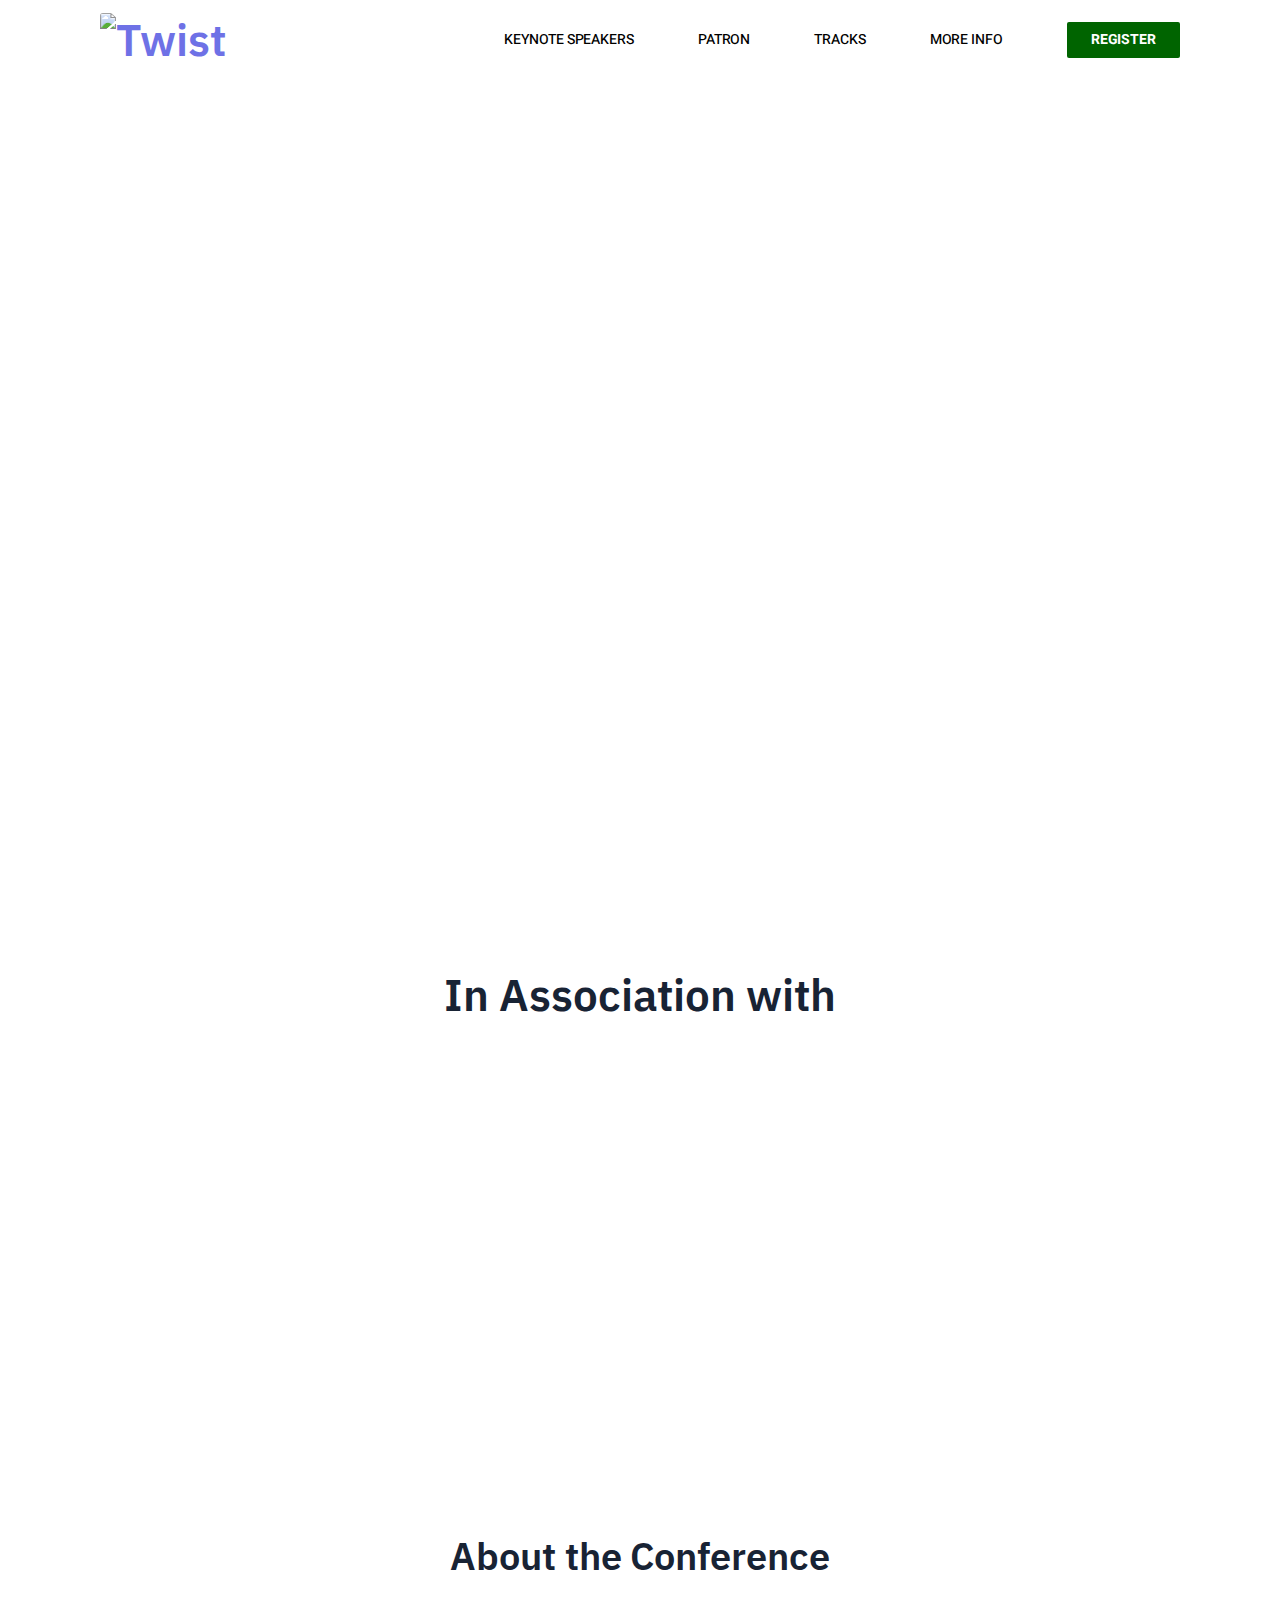
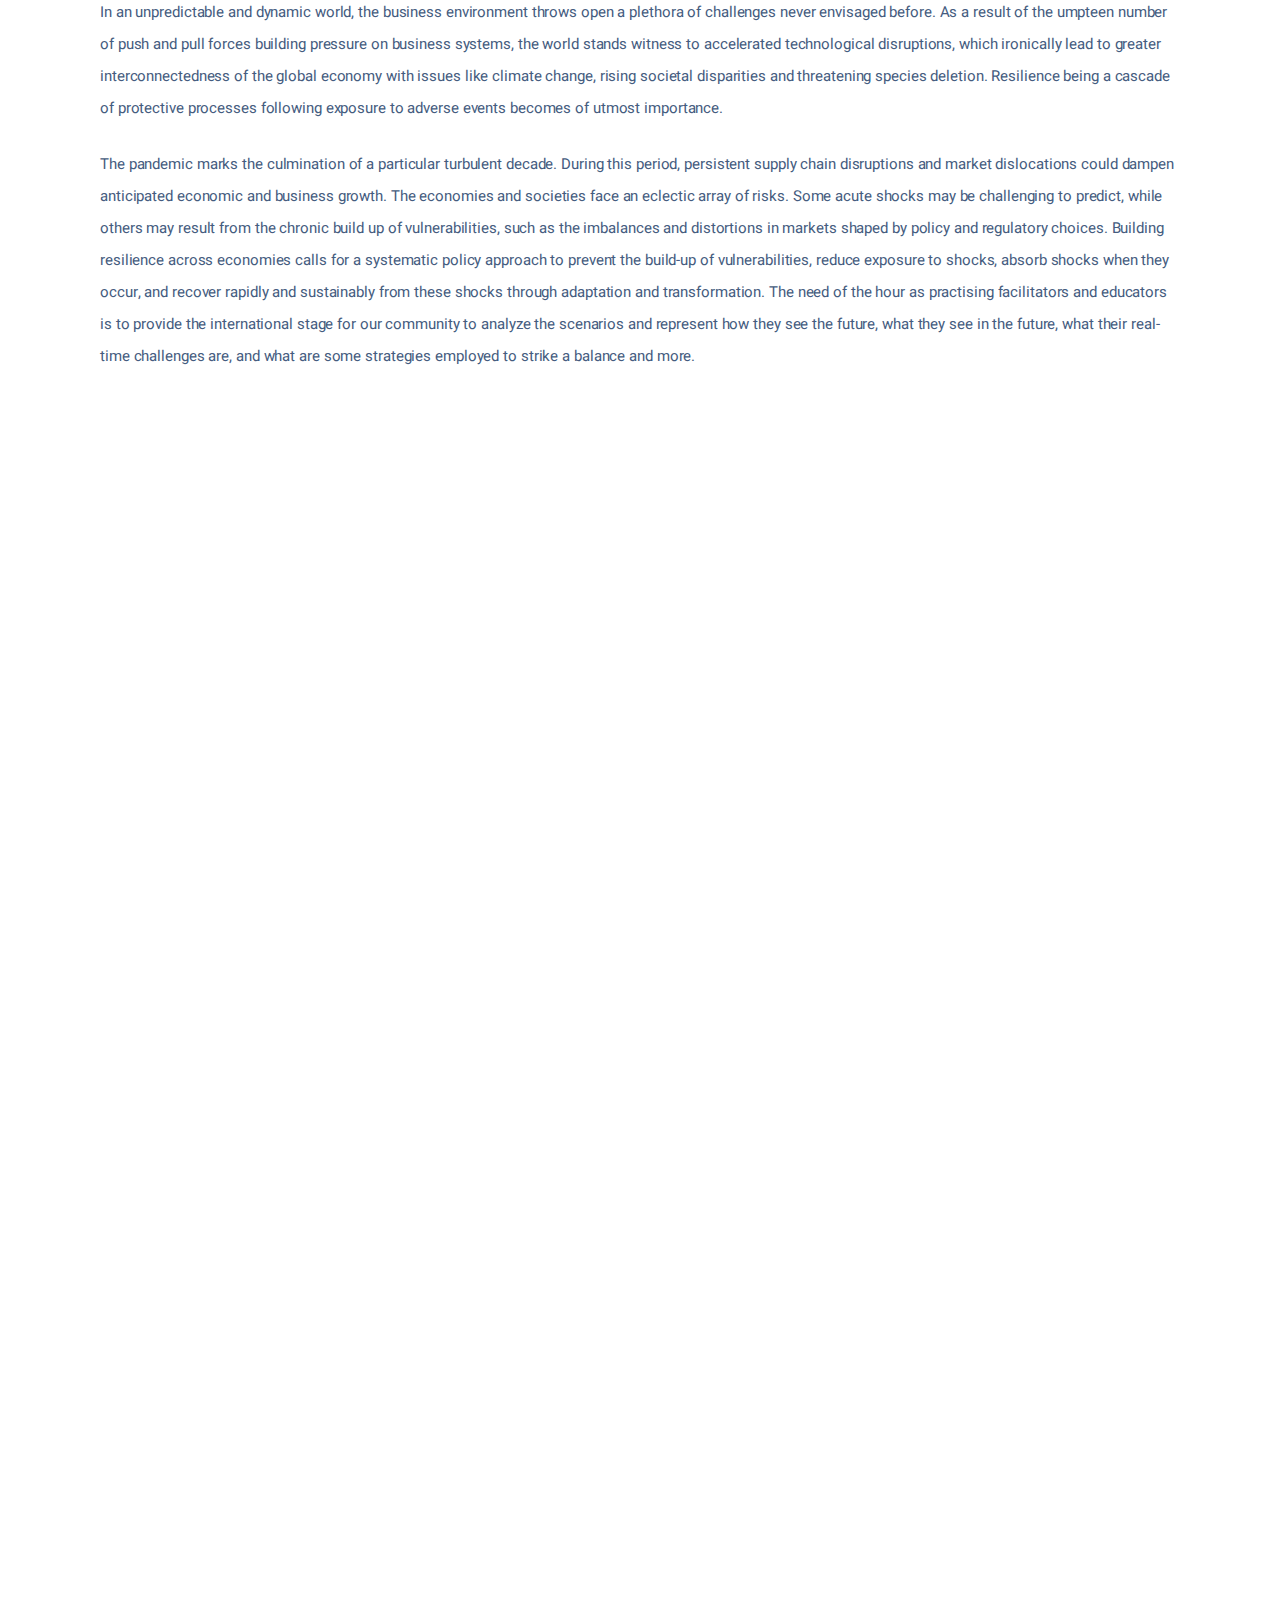
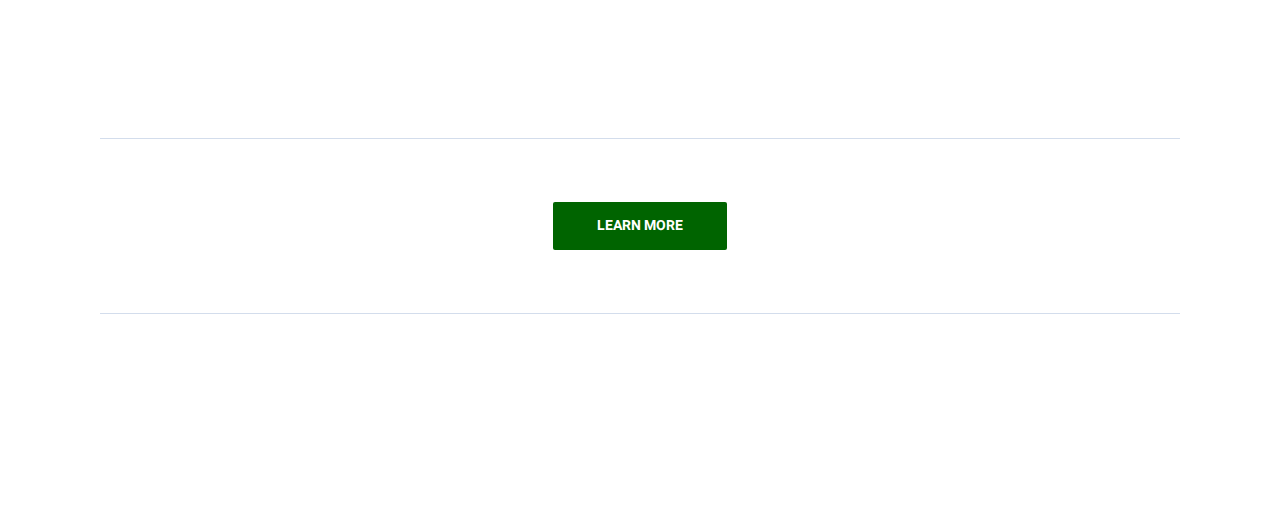
==== commit 9a18be17: "Add files via upload" ====
--- a/index.html
+++ b/index.html
@@ -57,9 +57,9 @@
                         <div class="na">
                             <div class="nf">
                                 <div class="rg nh ft">
-                                    <h1 class="on oj reveal-from-left">BRSI INTERNATIONAL CONFERENCE</h1>
-                                    <p class="ot un reveal-from-left" data-reveal-delay="200">Building resilience for sustainable industry 4.0. <br> A sociological,
-                                        Economic, Technological and managerial integration. <br> In collaboration with <b>Veleučilište U Požegi, Pozega Croatia</b>, & <b>Erasmus+</b>  
+                                    <h1 class="on oj reveal-from-left">BUILDING RESILIENCE FOR SUSTAINABLE INDUSTRY 4.0</h1>
+                                    <p class="ot un reveal-from-left" data-reveal-delay="200">International conference on a sociological,
+                                        Economic, Technological and managerial integration.  In collaboration with <b>Veleučilište U Požegi, Pozega Croatia</b>, & <b>Erasmus+</b>  
                                         </p>
                                     <div class="reveal-from-left" data-reveal-delay="400"><a
                                             class="tbuttonn fbuttonl gbuttony" style="color: white;" href="#about">Explore</a></div>
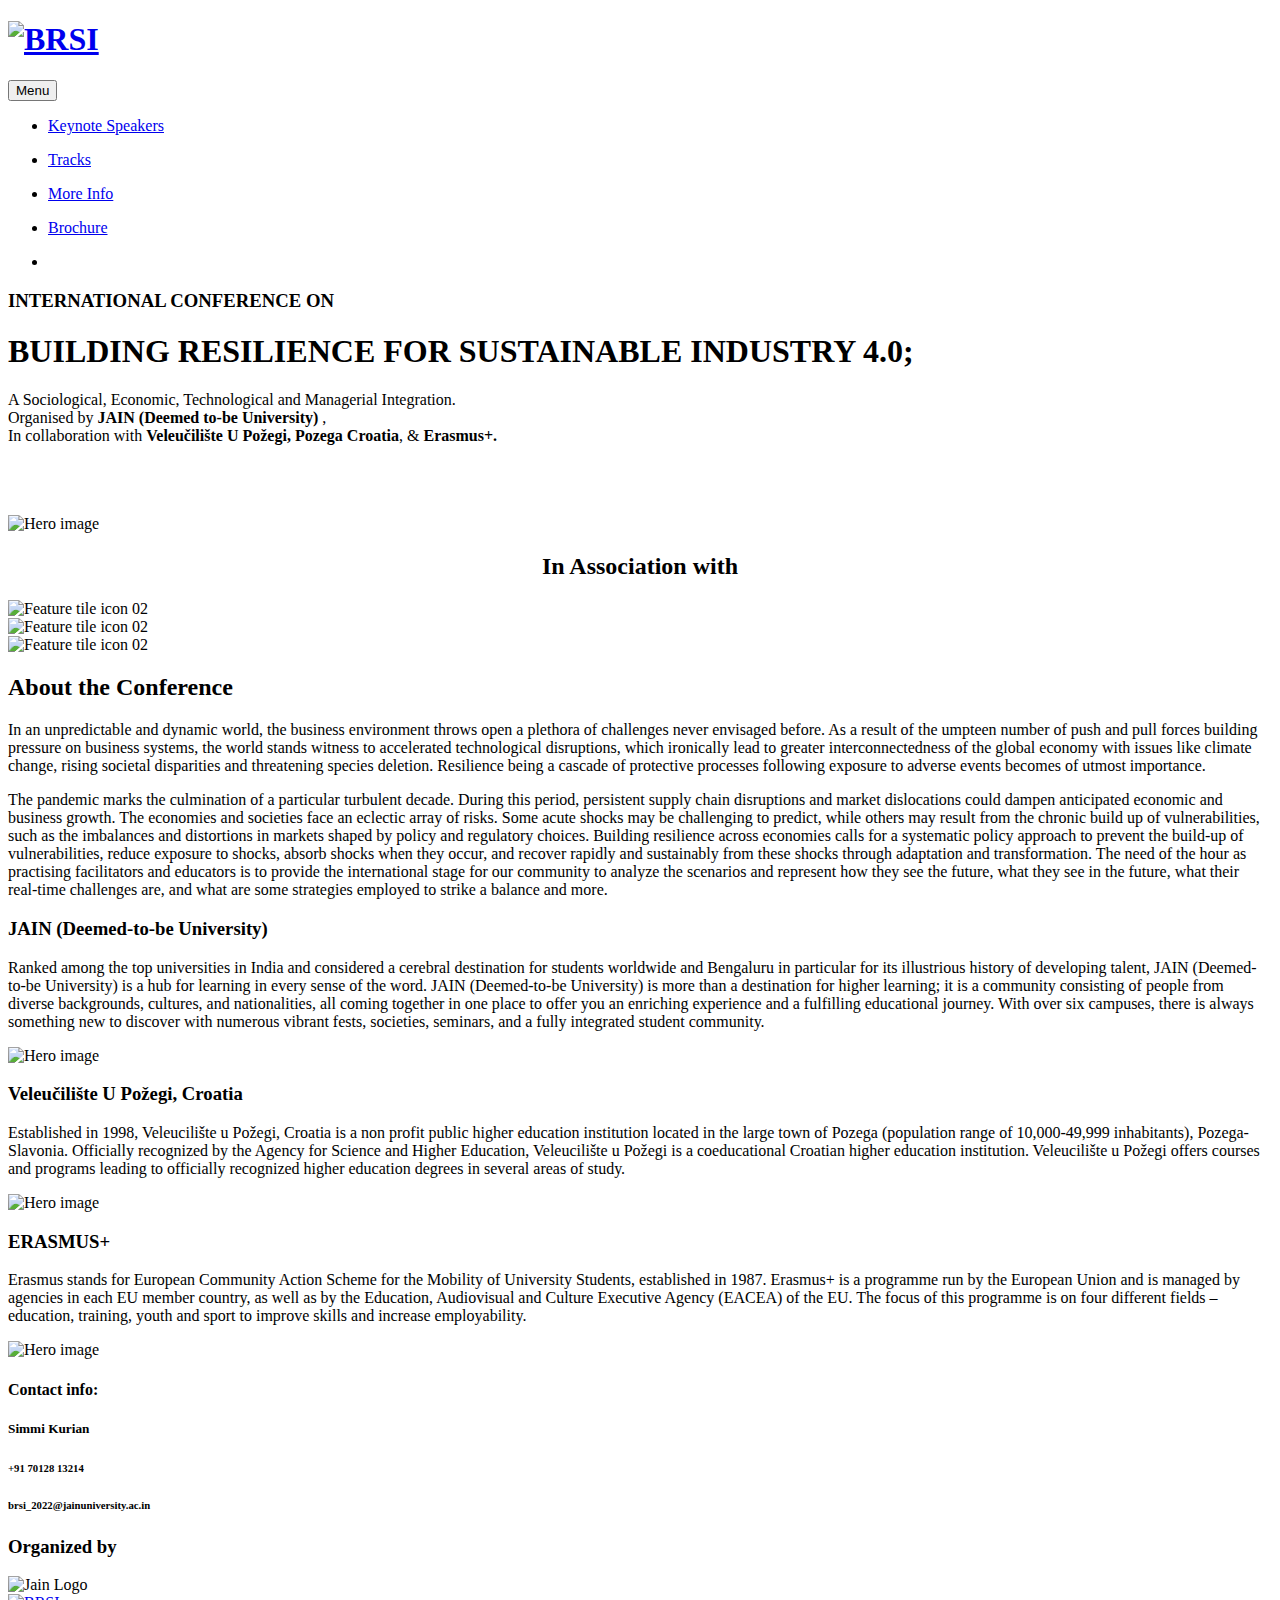
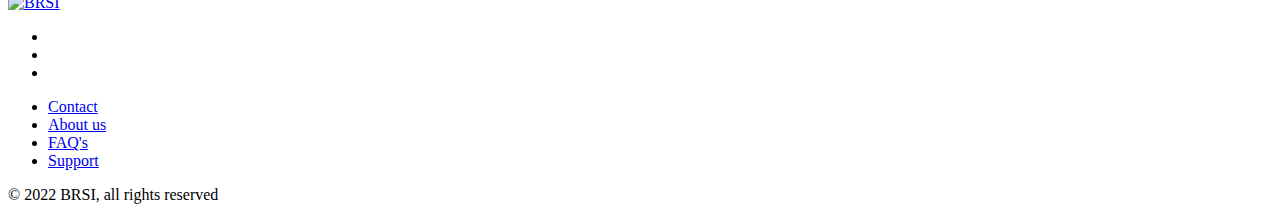
==== commit df2acd85: "Update index.html" ====
--- a/index.html
+++ b/index.html
@@ -7,7 +7,7 @@
     <meta name="viewport" content="width=device-width,initial-scale=1">
     <title> BRSI</title>
 
-    
+
     <link rel="stylesheet" href="css/style.css">
     <link href="https://cdn.jsdelivr.net/npm/bootstrap@5.1.3/dist/css/bootstrap.min.css" rel="stylesheet" integrity="sha384-1BmE4kWBq78iYhFldvKuhfTAU6auU8tT94WrHftjDbrCEXSU1oBoqyl2QvZ6jIW3" crossorigin="anonymous">
     <script src="https://kit.fontawesome.com/c171c24554.js" crossorigin="anonymous"></script>
@@ -19,31 +19,32 @@
             <div class="tcontainern">
                 <div class="n_">
                     <div class="nk">
-                        <h1 class="ot pt-5 "><a href="index.html"><img src="images/white.png" alt="Twist" width="150px"
-                                    height="auto"></a></h1>
+                        <h1 class="ot">
+                            <a href="index.html"><img class="logo" src="images/white.png" alt="BRSI" width="100px" height="auto"></a>
+                        </h1>
                     </div><button id="tc" class="tc" aria-controls="primary-menu" aria-expanded="false"><span
                             class="st">Menu</span> <span class="th"><span class="tp"></span></span></button>
                     <nav id="nj" class="nj">
                         <div class="nq">
                             <ul class="sn h re">
-                                <li><a href="#">Keynote Speakers
-                                </a></li>
-                            </ul>
-                            <ul class="sn h re">
-                                <li><a href="#">Patron
-                                </a></li>
-                            </ul>
+                                <li><a href="additional.html">Keynote Speakers
+                                </a></li>
+                            </ul>
+
                             <ul class="sn h re">
                                 <li><a href="track.html">Tracks
                                 </a></li>
                             </ul>
                             <ul class="sn h re">
-                                <li><a href="#">More info
+                                <li><a href="moreinfo.html">More Info
+                                </a></li>
+                            </ul>
+                            <ul class="sn h re">
+                                <li><a href="BRSI Brochure.pdf" target="blank">Brochure
                                 </a></li>
                             </ul>
                             <ul class="sn re">
-                                <li><a class="tbuttonn fbuttonl gbuttony sbuttono" style="color: white;" href="https://forms.gle/ZK9ZtgdspLB5WfqAA
-                                    ">Register</a></li>
+                                <li><a class="tbuttonn fbuttonl gbuttony sbuttono" style="color: white;" href="https://forms.gle/ZK9ZtgdspLB5WfqAA" target="blank">Register</a></li>
                             </ul>
                         </div>
                     </nav>
@@ -57,15 +58,28 @@
                         <div class="na">
                             <div class="nf">
                                 <div class="rg nh ft">
-                                    <h1 class="on oj reveal-from-left">BUILDING RESILIENCE FOR SUSTAINABLE INDUSTRY 4.0</h1>
-                                    <p class="ot un reveal-from-left" data-reveal-delay="200">International conference on a sociological,
-                                        Economic, Technological and managerial integration.  In collaboration with <b>Veleučilište U Požegi, Pozega Croatia</b>, & <b>Erasmus+</b>  
-                                        </p>
-                                    <div class="reveal-from-left" data-reveal-delay="400"><a
-                                            class="tbuttonn fbuttonl gbuttony" style="color: white;" href="#about">Explore</a></div>
-                                </div>
-                                <div class="ry ig nl nc tillustration-element-n reveal-scale-up"><img
-                                        src="images/3395022.jpg" alt="Hero image"></div>
+                                    <h3>INTERNATIONAL CONFERENCE ON</h3>
+                                    <h1 class="on oj reveal-from-left">BUILDING RESILIENCE FOR SUSTAINABLE INDUSTRY 4.0;</h1>
+                                    <p class="ot un reveal-from-left" data-reveal-delay="200"> <span>A Sociological, Economic, Technological and Managerial Integration.</span> <br> Organised by <b>JAIN (Deemed to-be University) </b>,<br> In collaboration with <b>Veleučilište U Požegi, Pozega Croatia</b>, & <b>Erasmus+.</b>
+                                    </p>
+
+                                    <div class="block_container1">
+                                        <div class="date-1" id="bloc1">
+                                            <img src="images/date.jpg" alt="">
+                                        </div>
+                                        <div class="time-1" id="bloc2">
+                                            <img src="images/time.jpg" alt="">
+                                        </div>
+
+
+
+                                    </div>
+
+                                    <div class="reveal-from-left" data-reveal-delay="400"><a class="tbuttonn fbuttonl gbuttony" style="color: white;" href="moreinfo.html">Explore</a></div>
+
+
+                                </div>
+                                <div class="ry ig nl nc tillustration-element-n reveal-scale-up"><img src="images/3395022.jpg" alt="Hero image"></div>
                             </div>
                         </div>
                     </div>
@@ -73,82 +87,87 @@
             </section>
             <section class="rw nx ft">
                 <div class="tcontainern">
-                    
+
                     <div class="features-tiles-inner rd">
-                        <h1 style="text-align: center;">In Association with</h1>
+                        <h2 style="text-align: center;">In Association with</h2>
                         <div class="nm">
-                            
+
                             <div class="tiles-item">
                                 <div class="ny">
                                     <div class="features-tiles-item-header">
-                                        <div class="ib ob reveal-from-right" data-reveal-container=".tiles-item"
-                                            data-reveal-delay="100"><img src="images/erasmus.png"
-                                                alt="Feature tile icon 02" height="200px" width="200px"></div>
-                                    </div>
-                                    
+                                        <div class="ib ob reveal-from-right" data-reveal-container=".tiles-item" data-reveal-delay="100"><img src="images/erasmus.png" alt="Feature tile icon 02" height="120px" width="170px"></div>
+                                    </div>
+
                                 </div>
                             </div>
                             <div class="tiles-item">
                                 <div class="ny">
                                     <div class="features-tiles-item-header">
-                                        <div class="ib ob reveal-from-right" data-reveal-container=".tiles-item"
-                                            data-reveal-delay="100"><img src="images/jain logo.png"
-                                                alt="Feature tile icon 02" height="200px" width="200px"></div>
-                                    </div>
-                                   
+                                        <div class="ib ob reveal-from-right" data-reveal-container=".tiles-item" data-reveal-delay="100"><img class="jain" src="images/jain_logo.png" alt="Feature tile icon 02"></div>
+                                    </div>
+
                                 </div>
                             </div>
                             <div class="tiles-item">
                                 <div class="ny">
                                     <div class="features-tiles-item-header">
-                                        <div class="ib ob reveal-from-right" data-reveal-container=".tiles-item"
-                                            data-reveal-delay="100"><img src="images/vuplogo-1-600x600.jpg"
-                                                alt="Feature tile icon 02" height="200px" width="200px"></div>
-                                    </div>
-                                    
-                                </div>
-                            </div>
-
-                        </div>
-                    </div>
-                </div>
-            </section>
-            <section class="iy nx fillustration-section-l">
-                <div class="tcontainern">
-                    <div class="features-split-inner rd" id="about">
+                                        <div class="ib ob reveal-from-right" data-reveal-container=".tiles-item" data-reveal-delay="100"><img src="images/vuplogo-1-600x600.jpg" alt="Feature tile icon 02" height="120px" width="170px"></div>
+                                    </div>
+
+                                </div>
+                            </div>
+
+                        </div>
+                    </div>
+                </div>
+            </section>
+            <section class="iy nx fillustration-section-l" id="about">
+                <div class="tcontainern">
+                    <div class="features-split-inner rd">
                         <div class="rv sq">
-                            <div >
+                            <div>
                                 <h2 class="on oj">About the Conference</h2>
-                                <p class="sq1">In an unpredictable and dynamic world, the business environment throws open a plethora of challenges never envisaged before. As a result of the umpteen number of push and pull forces building pressure on business systems, the world stands witness to accelerated technological disruptions, which ironically lead to greater interconnectedness of the global economy with issues like climate change, rising societal disparities and threatening species deletion. Resilience being a cascade of protective processes following exposure to adverse events becomes of utmost importance.</p>
-                                <p class="sq1"> The pandemic marks the culmination of a particular turbulent decade. During this period, persistent supply chain disruptions and market dislocations could dampen anticipated economic and business growth. The economies and societies face an eclectic array of risks. Some acute shocks may be challenging to predict, while others may result from the chronic build up of vulnerabilities, such as the imbalances and distortions in markets shaped by policy and regulatory choices. Building resilience across economies calls for a systematic policy approach to prevent the build-up of vulnerabilities, reduce exposure to shocks, absorb shocks when they occur, and recover rapidly and sustainably from these shocks through adaptation and transformation. The need of the hour as practising facilitators and educators is to provide the international stage for our community to analyze the scenarios and represent how they see the future, what they see in the future, what their real-time challenges are, and what are some strategies employed to strike a balance and more.</p>
+                                <p class="sq1">In an unpredictable and dynamic world, the business environment throws open a plethora of challenges never envisaged before. As a result of the umpteen number of push and pull forces building pressure on business systems,
+                                    the world stands witness to accelerated technological disruptions, which ironically lead to greater interconnectedness of the global economy with issues like climate change, rising societal disparities and threatening
+                                    species deletion. Resilience being a cascade of protective processes following exposure to adverse events becomes of utmost importance.</p>
+                                <p class="sq1"> The pandemic marks the culmination of a particular turbulent decade. During this period, persistent supply chain disruptions and market dislocations could dampen anticipated economic and business growth. The economies and
+                                    societies face an eclectic array of risks. Some acute shocks may be challenging to predict, while others may result from the chronic build up of vulnerabilities, such as the imbalances and distortions in markets shaped
+                                    by policy and regulatory choices. Building resilience across economies calls for a systematic policy approach to prevent the build-up of vulnerabilities, reduce exposure to shocks, absorb shocks when they occur, and
+                                    recover rapidly and sustainably from these shocks through adaptation and transformation. The need of the hour as practising facilitators and educators is to provide the international stage for our community to analyze
+                                    the scenarios and represent how they see the future, what they see in the future, what their real-time challenges are, and what are some strategies employed to strike a balance and more.</p>
                             </div>
                         </div>
                         <div class="na np">
                             <div class="nf reveal-scale-up">
                                 <div class="nh ft">
                                     <h3 class="on oj">JAIN (Deemed-to-be University)</h3>
-                                    <p class="ot">Ranked among the top universities in India and considered a cerebral destination for students worldwide and Bengaluru in particular for its illustrious history of developing talent, JAIN (Deemed-to-be University) is a hub for learning in every sense of the word. JAIN (Deemed-to-be University) is more than a destination for higher learning; it is a community consisting of people from diverse backgrounds, cultures, and nationalities, all coming together in one place to offer you an enriching experience and a fulfilling educational journey. With over six campuses, there is always something new to discover with numerous vibrant fests, societies, seminars, and a fully integrated student community.</p>
-                                </div>
-                                <div class="nl nc ig fillustration-element-l"><img
-                                    src="images/event-hall.jpg" alt="Hero image"></div>
+                                    <p class="ot">Ranked among the top universities in India and considered a cerebral destination for students worldwide and Bengaluru in particular for its illustrious history of developing talent, JAIN (Deemed-to-be University) is
+                                        a hub for learning in every sense of the word. JAIN (Deemed-to-be University) is more than a destination for higher learning; it is a community consisting of people from diverse backgrounds, cultures, and nationalities,
+                                        all coming together in one place to offer you an enriching experience and a fulfilling educational journey. With over six campuses, there is always something new to discover with numerous vibrant fests, societies,
+                                        seminars, and a fully integrated student community.</p>
+                                </div>
+                                <div class="nl nc ig fillustration-element-l"><img src="images/event-hall.jpg" alt="Hero image"></div>
                             </div>
                             <div class="nf reveal-scale-up">
                                 <div class="nh ft">
                                     <h3 class="on oj">Veleučilište U Požegi, Croatia </h3>
-                                    <p class="ot">Established in 1998, Veleucilište u Požegi, Croatia  is a non profit public higher education institution located in the large town of Pozega (population range of 10,000-49,999 inhabitants), Pozega-Slavonia. Officially recognized by the Agency for Science and Higher Education, Veleucilište u Požegi is a coeducational Croatian higher education institution. Veleucilište u Požegi offers courses and programs leading to officially recognized higher education degrees in several areas of study.</p>
-                                </div>
-                                <div class="nl nc ig sillustration-element-o"><img
-                                    src="images/vup1.jpg" alt="Hero image"></div>
+                                    <p class="ot">Established in 1998, Veleucilište u Požegi, Croatia is a non profit public higher education institution located in the large town of Pozega (population range of 10,000-49,999 inhabitants), Pozega-Slavonia. Officially
+                                        recognized by the Agency for Science and Higher Education, Veleucilište u Požegi is a coeducational Croatian higher education institution. Veleucilište u Požegi offers courses and programs leading to officially
+                                        recognized higher education degrees in several areas of study.</p>
+                                </div>
+                                <div class="nl nc ig sillustration-element-o"><img src="images/vup1.jpg" alt="Hero image"></div>
                             </div>
                             <div class="nf reveal-scale-up">
                                 <div class="nh ft">
                                     <h3 class="on oj">ERASMUS+ </h3>
-                                    <p class="ot">Erasmus stands for European Community Action Scheme for the Mobility of University Students, established in 1987. Erasmus+ is a programme run by the European Union and is managed by agencies in each EU member country, as well as by the Education, Audiovisual and Culture Executive Agency (EACEA) of the EU. The focus of this programme is on four different fields – education, training, youth and sport to improve skills and increase employability.</p>
-                                </div>
-                                <div class="nl nc ig uillustration-element-a"><img
-                                    src="images/logo-ec--en.svg" alt="Hero image"></div>
-                            </div>
-                           
+                                    <p class="ot">Erasmus stands for European Community Action Scheme for the Mobility of University Students, established in 1987. Erasmus+ is a programme run by the European Union and is managed by agencies in each EU member country,
+                                        as well as by the Education, Audiovisual and Culture Executive Agency (EACEA) of the EU. The focus of this programme is on four different fields – education, training, youth and sport to improve skills and increase
+                                        employability.
+                                    </p>
+                                </div>
+                                <div class="nl nc ig uillustration-element-a"><img src="images/logo-ec--en.svg" alt="Hero image"></div>
+                            </div>
+
                         </div>
                     </div>
                 </div>
@@ -156,19 +175,37 @@
 
             <section class="is nx ft">
                 <div class="tcontainern">
-                    <div class="cta-inner rd iu s_ sj">
+                    <section class="is nx ft">
+                    <div class="io reveal-from-left text-center " >
+                            <h4 class="oj">Contact info:
+
+                            </h4>
+                            <h5>Simmi Kurian</h5>
+                            <h6>+91 70128 13214</h6>
+                            <h6 c>brsi_2022@jainuniversity.ac.in</h6>
+                        </div>
+
+                    </section>
+                    <div class="cta-inner iu s_ sj">
                         
-                        <div class="cta-action "><a class="tbuttonn fbuttonl gbuttony colour" style="color: white;" href="#">Learn More</a></div>
-                    </div>
-                </div>
-            </section>
+                        <div class="io reveal-from-left" >
+                            <h3 class="oj">Organized by
+                            </h3>
+                        </div>
+                        <img class="reveal-from-right" src="images/jain_logo.png" alt="Jain Logo" height="200px" width="200px" >
+                    
+                    </div>
+                </div>
+            </section>
+
         </main>
         <footer class="rr ft villustration-section-m reveal-from-bottom" data-reveal-offset="0">
             <div class="tcontainern">
                 <div class="ri">
                     <div class="rs rh h">
-                        <div class="nk"><a href="index.html"><img src="images/black-horizonatal.png" alt="Twist" width="150px"
-                                    height="auto"></a></div>
+                        <div class="nk">
+                            <a href="index.html"><img src="images/black-horizonatal.png" alt="BRSI" width="150px" height="auto"></a>
+                        </div>
                         <div class="rl">
                             <ul class="sn">
                                 <li><a class="icon" href="#"><i class="fa-brands fa-facebook fa-2x">
@@ -177,15 +214,17 @@
                                                 d="M6.023 16L6 9H3V6h3V4c0-2.7 1.672-4 4.08-4 1.153 0 2.144.086 2.433.124v2.821h-1.67c-1.31 0-1.563.623-1.563 1.536V6H13l-1 3H9.28v7H6.023z">
                                             </path>
                                         </i></a></li>
-                                <li><a href="#">
- 
- 
-                                    <i class="fa-brands fa-twitter fa-2x">
+                                <li>
+                                    <a href="#">
+
+
+                                        <i class="fa-brands fa-twitter fa-2x">
                                             <title>Twitter</title>
                                             <path
                                                 d="M16 3c-.6.3-1.2.4-1.9.5.7-.4 1.2-1 1.4-1.8-.6.4-1.3.6-2.1.8-.6-.6-1.5-1-2.4-1-1.7 0-3.2 1.5-3.2 3.3 0 .3 0 .5.1.7-2.7-.1-5.2-1.4-6.8-3.4-.3.5-.4 1-.4 1.7 0 1.1.6 2.1 1.5 2.7-.5 0-1-.2-1.5-.4C.7 7.7 1.8 9 3.3 9.3c-.3.1-.6.1-.9.1-.2 0-.4 0-.6-.1.4 1.3 1.6 2.3 3.1 2.3-1.1.9-2.5 1.4-4.1 1.4H0c1.5.9 3.2 1.5 5 1.5 6 0 9.3-5 9.3-9.3v-.4C15 4.3 15.6 3.7 16 3z">
                                             </path>
-                                        </i></a></li>
+                                        </i></a>
+                                </li>
                                 <li><a href="#"><i class="fa-brands fa-instagram fa-2x ">
                                             <title>Instagram</title>
                                             <g>
@@ -219,7 +258,7 @@
     <script src="js/main.min.js"></script>
     <script src="https://cdn.jsdelivr.net/npm/@popperjs/core@2.10.2/dist/umd/popper.min.js" integrity="sha384-7+zCNj/IqJ95wo16oMtfsKbZ9ccEh31eOz1HGyDuCQ6wgnyJNSYdrPa03rtR1zdB" crossorigin="anonymous"></script>
     <script src="https://cdn.jsdelivr.net/npm/bootstrap@5.1.3/dist/js/bootstrap.min.js" integrity="sha384-QJHtvGhmr9XOIpI6YVutG+2QOK9T+ZnN4kzFN1RtK3zEFEIsxhlmWl5/YESvpZ13" crossorigin="anonymous"></script>
-    
+
 </body>
 
-</html>+</html>
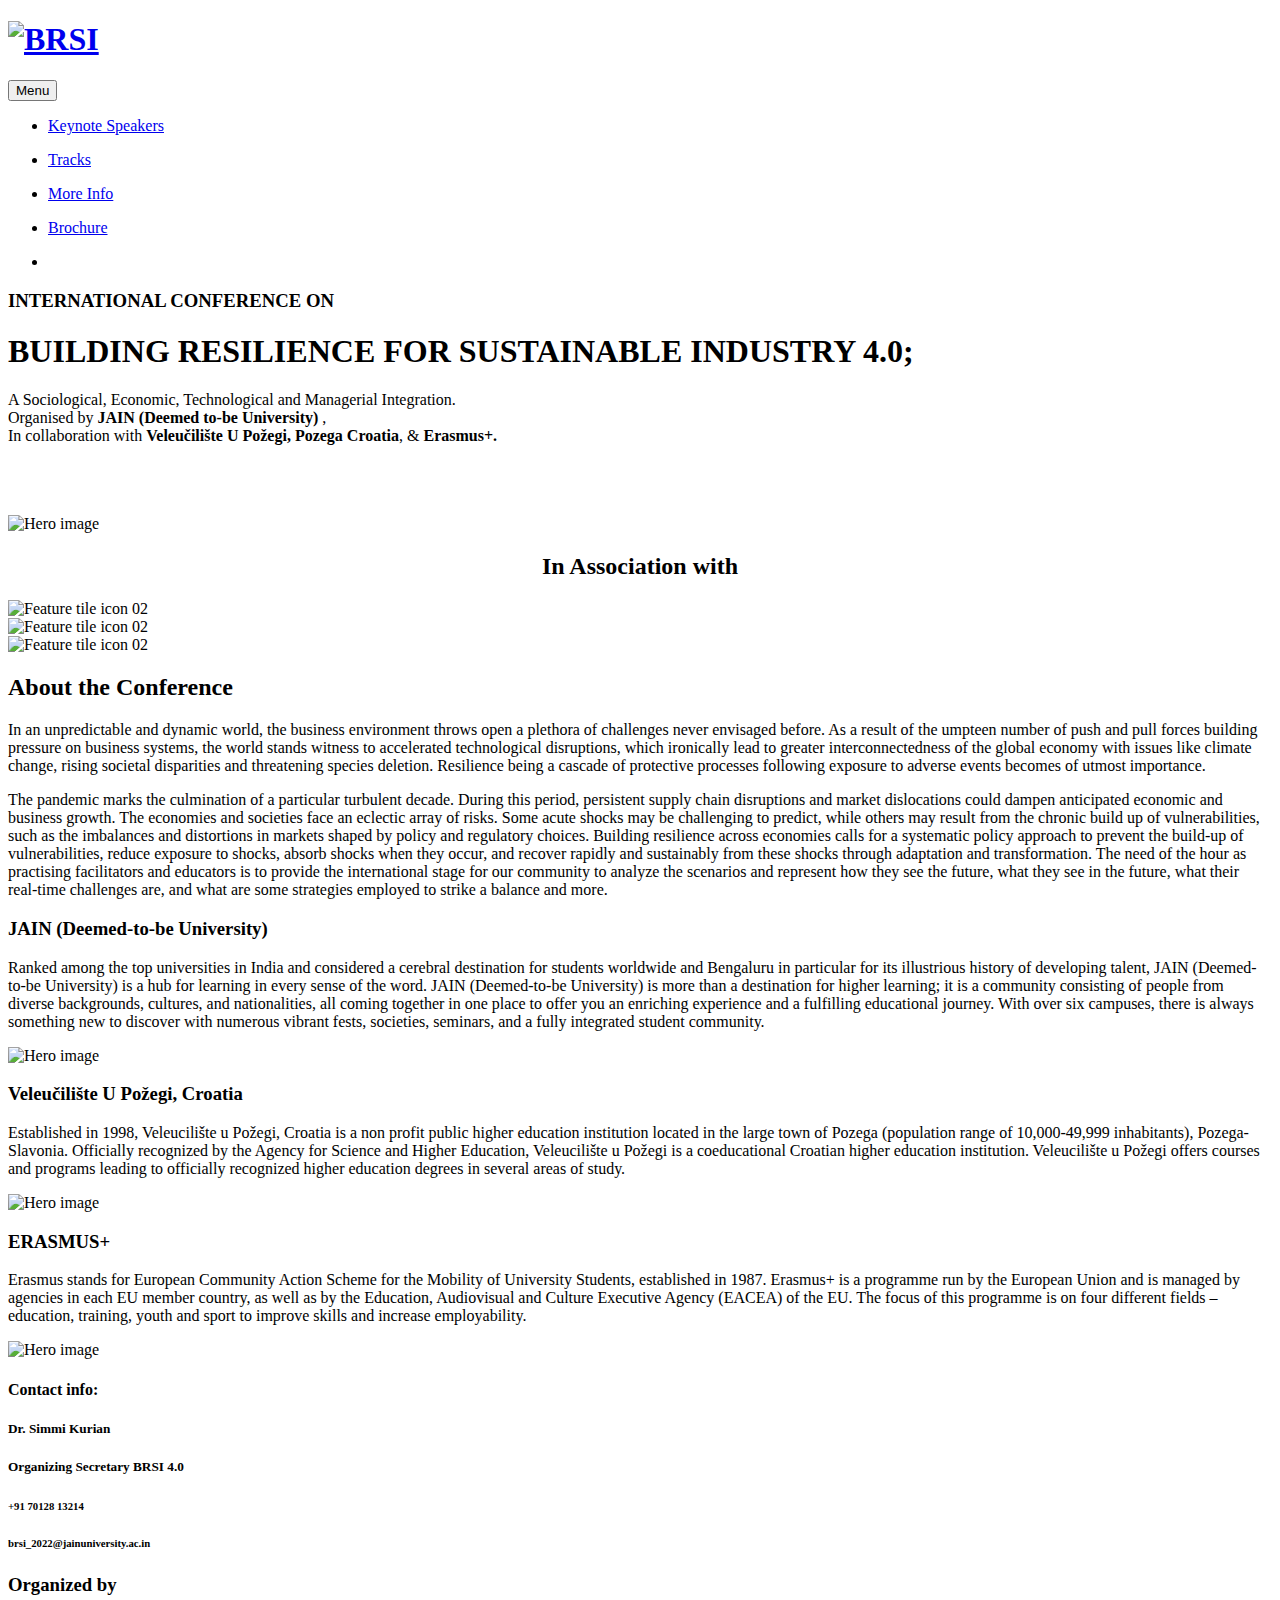
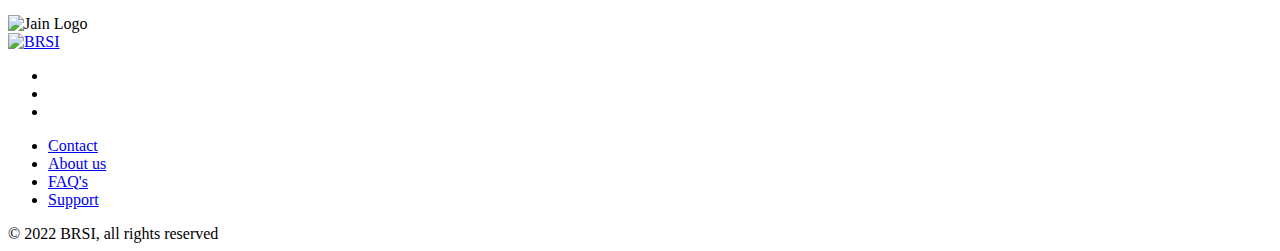
==== commit 211375ee: "Update index.html" ====
--- a/index.html
+++ b/index.html
@@ -180,7 +180,8 @@
                             <h4 class="oj">Contact info:
 
                             </h4>
-                            <h5>Simmi Kurian</h5>
+                            <h5>Dr. Simmi Kurian</h5>
+                            <h5>Organizing Secretary BRSI 4.0</h5>
                             <h6>+91 70128 13214</h6>
                             <h6 c>brsi_2022@jainuniversity.ac.in</h6>
                         </div>
